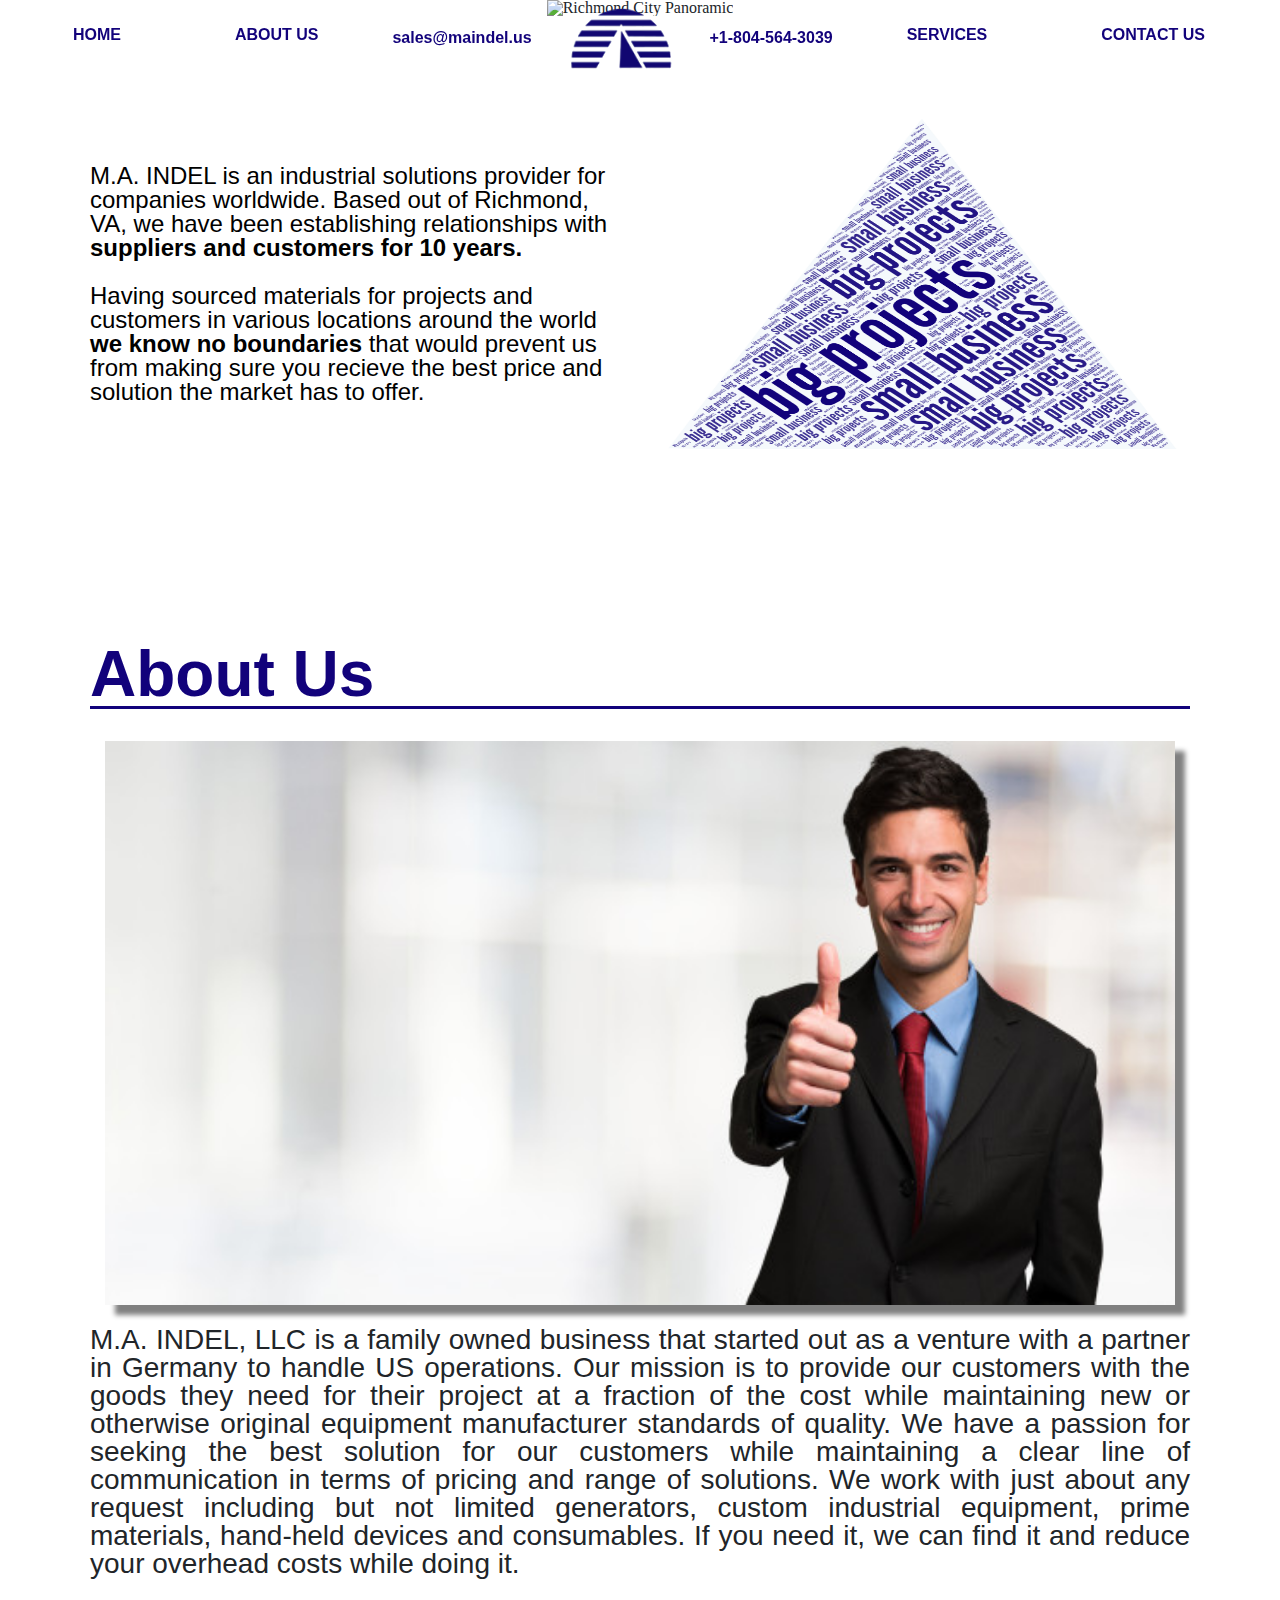
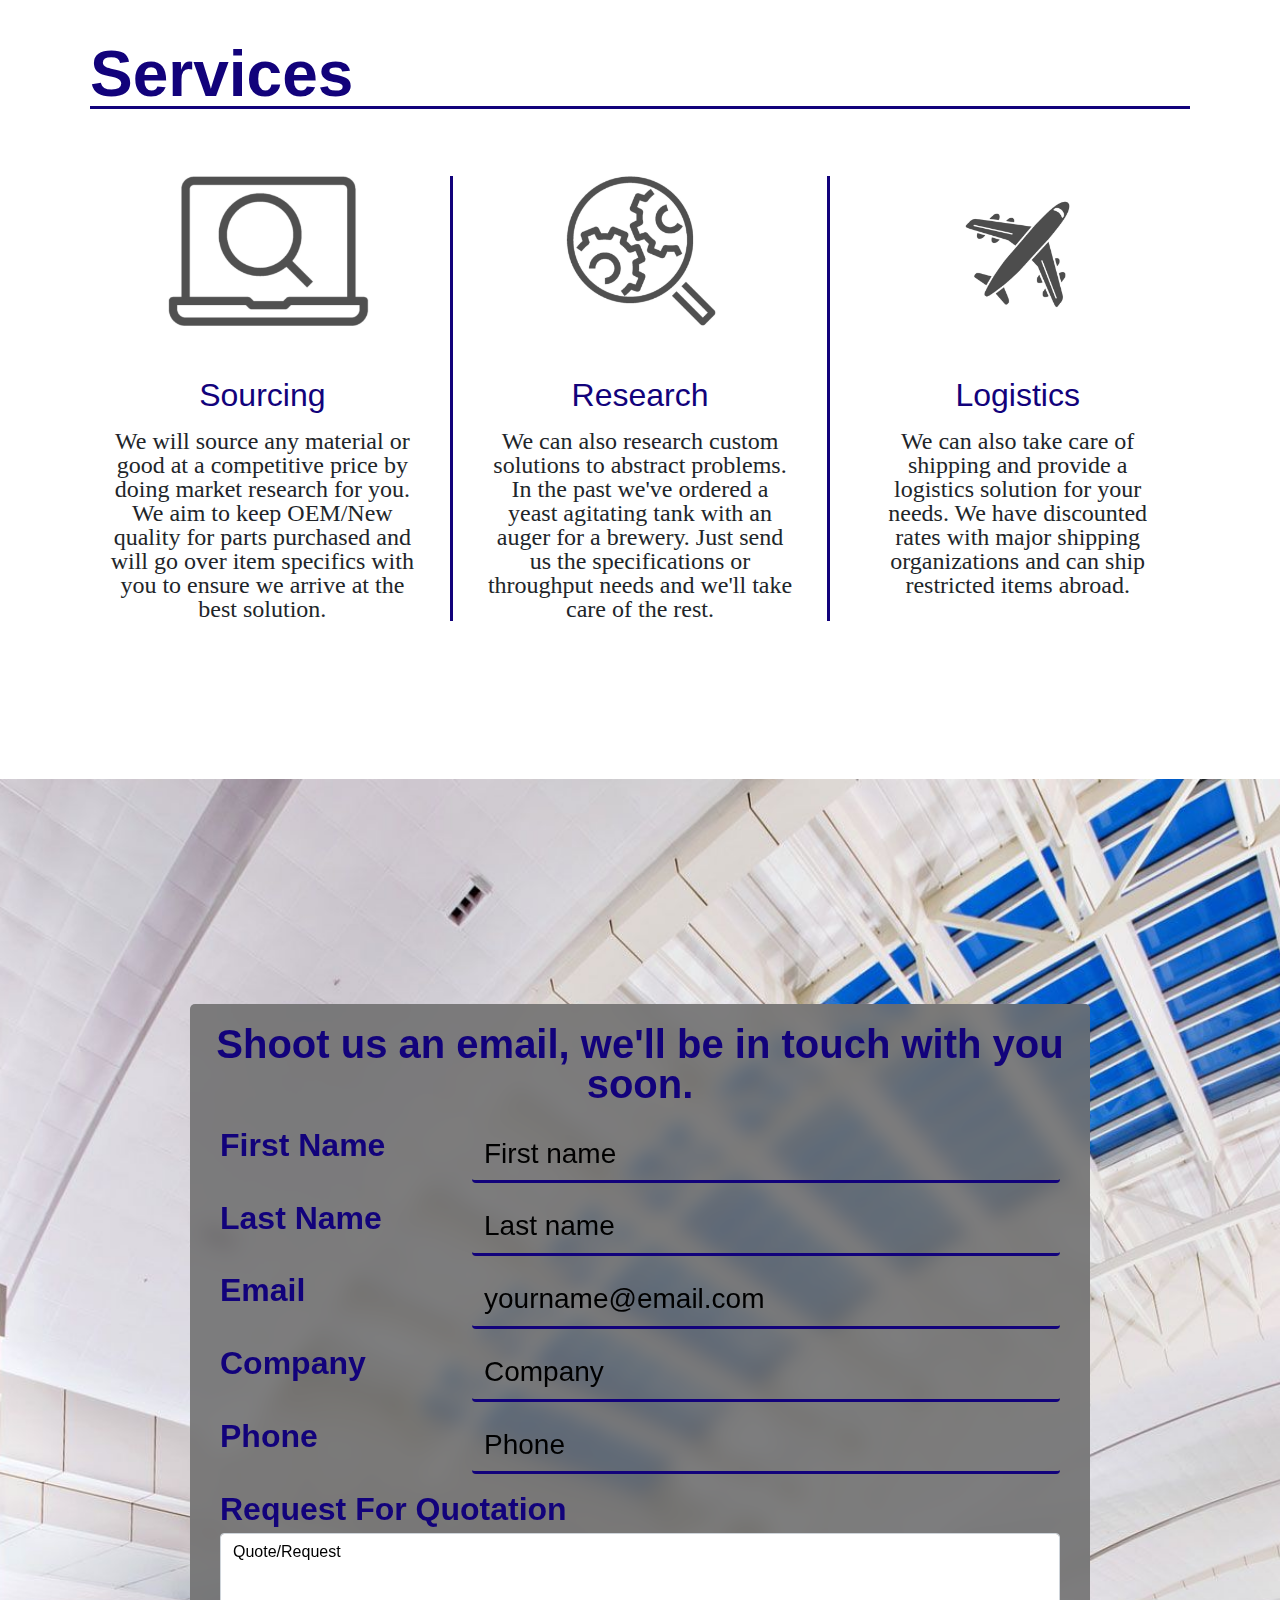
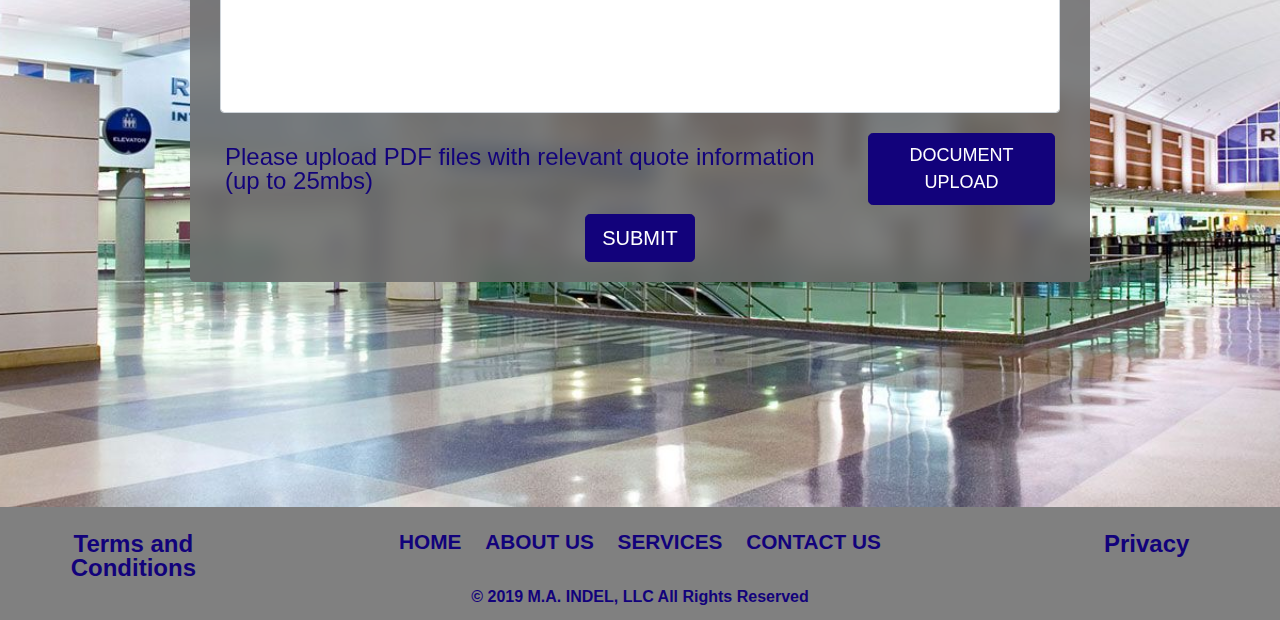
==== index.html @ 4d0e0117 "Add files via upload" ====
<!DOCTYPE html>
<html>

<head>
    <meta charset="utf-8">
    <title>MAINDEL, LLC - Sourcing and Logistics Consultants</title>
    <meta name="author" content="Rafael Boscan Castillo">
    <meta name="viewport" content="width=device-width, initial-scale=1">
    <link rel="stylesheet" href="https://stackpath.bootstrapcdn.com/bootstrap/4.3.1/css/bootstrap.min.css"
        integrity="sha384-ggOyR0iXCbMQv3Xipma34MD+dH/1fQ784/j6cY/iJTQUOhcWr7x9JvoRxT2MZw1T" crossorigin="anonymous">
    <link rel="apple-touch-icon" sizes="57x57" href="../css/img/favicon/apple-icon-57x57.png?">
    <link rel="apple-touch-icon" sizes="60x60" href="../css/img/favicon/apple-icon-60x60.png?">
    <link rel="apple-touch-icon" sizes="72x72" href="../css/img/favicon/apple-icon-72x72.png?">
    <link rel="apple-touch-icon" sizes="76x76" href="../css/img/favicon/apple-icon-76x76.png?">
    <link rel="apple-touch-icon" sizes="114x114" href="../css/img/favicon/apple-icon-114x114.png?">
    <link rel="apple-touch-icon" sizes="120x120" href="../css/img/favicon/apple-icon-120x120.png?">
    <link rel="apple-touch-icon" sizes="144x144" href="../css/img/favicon/apple-icon-144x144.png?">
    <link rel="apple-touch-icon" sizes="152x152" href="../css/img/favicon/apple-icon-152x152.png?">
    <link rel="apple-touch-icon" sizes="180x180" href="../css/img/favicon/apple-icon-180x180.png?">
    <link rel="icon" type="image/png" sizes="192x192" href="../css/img/favicon/android-icon-192x192.png?">
    <link rel="icon" type="image/png" sizes="32x32" href="../css/img/favicon/favicon-32x32.png?">
    <link rel="icon" type="image/png" sizes="96x96" href="../css/img/favicon/favicon-96x96.png?">
    <link rel="icon" type="image/png" sizes="16x16" href="../css/img/favicon/favicon-16x16.png?">
    <link rel="manifest" href="/manifest.json">
    <meta name="msapplication-TileColor" content="#ffffff">
    <meta name="msapplication-TileImage" content="/ms-icon-144x144.png">
    <meta name="theme-color" content="#ffffff">
    <link href="../css/reset.css" rel="stylesheet">
    <link href="../css/styles.css" rel="stylesheet">
</head>

<body onload="document.body.style.opacity='1'">
    <nav class="navbar navbar-expand-lg navbar-light fixed-top">
        <img src='../css/img/pyramid-transparent.png' alt="M.A. Indel Pyramid with Rising Sun"
            class="navbar-brand-collapsed mx-auto">
        <button class="navbar-toggler" type="button" data-toggle="collapse" data-target="#navbarNavDropdown"
            aria-controls="navbarNavDropdown" aria-expanded="false" aria-label="Toggle navigation">
            <span class="navbar-toggler-icon"></span>
        </button>
        <div class="collapse navbar-collapse" id="navbarNavDropdown">
            <ul class="navbar-nav">
                <li class="nav-item mx-auto" id="navbar-button">
                    <a class="nav-link" href="#">HOME</a>
                </li>
                <li class="nav-item mx-auto" id="navbar-button">
                    <a class="nav-link" href="#main-about">ABOUT US</a>
                </li>
                <span class="navbar-text mx-auto" id="logo-contact">
                    <h1>sales@maindel.us</h1>
                </span>
                <img src='../css/img/pyramid-transparent.png' class="navbar-brand mx-auto"
                    alt="M.A. Indel Pyramid with Rising Sun">
                <span class="navbar-text mx-auto" id="logo-contact">
                    <h1>+1-804-564-3039</h1>
                </span>
                <li class="nav-item mx-auto" id="navbar-button">
                    <a class="nav-link" href="#services-row">SERVICES</a>
                </li>
                <li class="nav-item mx-auto" id="navbar-button">
                    <a class="nav-link " href="#main-contactus">CONTACT US</a>
                </li>
                <hr id="collapsed-navbar-contact-hr">
                <span class="navbar-text mx-auto" id="logo-contact2">
                    <h1>sales@maindel.us +1-804-564-3039</h1>
                </span>
            </ul>
        </div>
    </nav>
    <div class="container-fluid" id="index-main">
        <img id="header" src="../css/img/richmond-header.jpg" alt="Richmond City Panoramic">
        <div class="image-box">
            <h1>M.A. INDEL</h1>
            <h2>Sourcing and Logistics Consultants</h2>
        </div>
    </div>
    <div class="container-fluid" id="company-wrapper">
        <div class="row">
            <div class="col-sm description">
                <p>M.A. INDEL is an industrial solutions provider for companies worldwide. Based out of
                    Richmond, VA, we have been establishing
                    relationships with
                    <strong>suppliers and customers for 10 years.</strong><br><br>
                    Having sourced materials for projects and customers in various locations around the world
                    <strong> we know no boundaries</strong>
                    that would prevent us from making sure you recieve the best price and solution the market
                    has to offer.
                </p>
            </div>
            <div class="col-sm" id="logocolumn">
                <img id="smallbig" src="../css/img/WordArt.png" alt="Small business big projects word pyramid">
            </div>
        </div>
    </div>
    <div class="container-fluid" id="main-about">
        <h1>About Us</h1>
        <div class="row">
            <div class="col-lg about">
                <div class="container" id="about-wrapper">
                    <img src="../css/img/stock.jpg" alt="Maria and Rafa Portrait">
                </div>
                <p>
                    M.A. INDEL, LLC is a family owned business that started out as a venture with a partner
                    in Germany to handle US operations. Our mission is to provide our
                    customers with the goods they need for their project at a fraction of the cost while
                    maintaining new or otherwise original equipment manufacturer standards of quality. We have a passion
                    for seeking the best solution for our customers while maintaining a clear line of communication
                    in terms of pricing and range of solutions. We work with just about any request including but not
                    limited generators, custom industrial equipment, prime materials, hand-held devices
                    and consumables.
                    If you need it, we can find it and reduce your overhead costs while doing it.
                </p>
            </div>
        </div>
    </div>
    <div class="container-fluid" id='services-row'>
        <h1>Services</h1>
        <div class="row">
            <div class="col-md">
                <img src="../css/img/sourcing2.jpg" alt="magnifying glass on laptop">
                <div class="container">
                    <h2>Sourcing</h2>
                    <p>
                        We will source any material or good at a competitive price
                        by doing market research for you. We aim to keep OEM/New quality for
                        parts purchased and will go over item specifics with you to ensure
                        we arrive at the best solution.
                    </p>
                </div>
            </div>
            <div class="col-md" id="services-border">
                <img src="../css/img/research.jpg" alt="magnifying glass on gears">
                <div class="container">
                    <h2>Research</h2>
                    <p>
                        We can also research custom solutions to abstract problems. In the
                        past we've ordered a yeast agitating tank with an auger for a brewery.
                        Just send us the specifications or throughput needs and we'll take care of the rest.
                    </p>
                </div>
            </div>
            <div class="col-md">
                <img src="../css/img/plane2.jpg" alt="Airplane">
                <div class="container">
                    <h2>Logistics</h2>
                    <p>
                        We can also take care of shipping and provide a logistics solution for your needs.
                        We have discounted rates with major shipping organizations and can ship restricted
                        items abroad.
                    </p>
                </div>
            </div>
        </div>
    </div>
    <div class="container-fluid" id="main-contactus">
        <div class="container" id="contact-us">
            <p>Shoot us an email, we'll be in touch with you soon.</p>
            <div class="container" id="contact-form">
                <form>
                    <div class="form-row">
                        <label>First Name </label>
                        <input type="text" class="form-control" placeholder="First name">
                    </div>
                    <div class="form-row">
                        <label>Last Name </label>
                        <input type="text" class="form-control" placeholder="Last name">
                    </div>
                    <div class="form-row">
                        <label>Email </label>
                        <input type="text" class="form-control" placeholder="yourname@email.com">
                    </div>
                    <div class="form-row">
                        <label>Company </label>
                        <input type="text" class="form-control" placeholder="Company">
                    </div>
                    <div class="form-row">
                        <label>Phone </label>
                        <input type="text" class="form-control" placeholder="Phone">
                    </div>
                    <div class="form-row">
                        <label>Request For Quotation</label>
                        <textarea type="text" class="form-control" id="message-box" rows="5" placeholder="Quote/Request"></textarea>
                    </div>
                </form>
                <div class="document-upload">
                    <label>Please upload PDF files with relevant quote information (up to 25mbs)</label>
                    <button type="button" class="btn btn-lg btn-primary">DOCUMENT UPLOAD</button>
                </div>
                <div class="center-button">
                    <button type="button" class="btn btn-lg btn-primary">SUBMIT</button>
                </div>
            </div>
        </div>
    </div>
    <div class="container-fluid" id="footer">
        <div class="row">
            <div class="col-sm" id="rights-reserved">
                <a href="../templates/tcs.html" class="underline"> Terms and Conditions </a>
            </div>
            <div class="col-7" id="rights-reserved-menu">
                <a href="../templates/index.html#" class="underline"> HOME </a>
                <a href="../templates/index.html#main-about" class="underline"> ABOUT US </a>
                <a href="../templates/index.html#services-row" class="underline"> SERVICES </a>
                <a href="../templates/index.html#main-contactus" class="underline"> CONTACT US </a>
            </div>
            <div class="col-sm" id="rights-reserved">
                <a href="../templates/privacy.html" class="underline"> Privacy </a>
            </div>
        </div>
        <div class="row">
            <div class="col-sm" id="rights-reserved-2">
                <p> © 2019 M.A. INDEL, LLC All Rights Reserved</p>
            </div>
        </div>
    </div>
    <div class="container-fluid" id="footer-reordered">
        <div class="row">
            <div class="col-sm" id="rights-reserved-menu">
                <a href="../templates/index.html#" class="underline"> HOME </a>
            </div>
            <div class="col-sm" id="rights-reserved-menu">
                <a href="../templates/index.html#main-about" class="underline"> ABOUT US </a>
            </div>
            <div class="col-sm" id="rights-reserved-menu" class="underline">
                <a href="../templates/index.html#services-row" class="underline"> SERVICES </a>
            </div>
            <div class="col-sm" id="rights-reserved-menu">
                <a href="../templates/index.html#main-contactus" class="underline"> CONTACT US </a>
            </div>
        </div>
        <div class="col-sm" id="rights-reserved">
            <a href="../templates/tcs.html" class="underline"> Terms and Conditions </a>
        </div>
        <div class="col-sm" id="rights-reserved">
            <a href="../templates/privacy.html" class="underline"> Privacy </a>
        </div>
        <div class="col-sm" id="rights-reserved">
            <p> © 2019 M.A. INDEL, LLC</p>
            <p> All Rights Reserved</p>
        </div>
    </div>
    <script src="https://code.jquery.com/jquery-3.3.1.slim.min.js"
        integrity="sha384-q8i/X+965DzO0rT7abK41JStQIAqVgRVzpbzo5smXKp4YfRvH+8abtTE1Pi6jizo" crossorigin="anonymous">
    </script>
    <script src="https://cdnjs.cloudflare.com/ajax/libs/popper.js/1.14.7/umd/popper.min.js"
        integrity="sha384-UO2eT0CpHqdSJQ6hJty5KVphtPhzWj9WO1clHTMGa3JDZwrnQq4sF86dIHNDz0W1" crossorigin="anonymous">
    </script>
    <script src="https://stackpath.bootstrapcdn.com/bootstrap/4.3.1/js/bootstrap.min.js"
        integrity="sha384-JjSmVgyd0p3pXB1rRibZUAYoIIy6OrQ6VrjIEaFf/nJGzIxFDsf4x0xIM+B07jRM" crossorigin="anonymous">
    </script>
    <script src="../js/header.js"></script>
    <script src="../js/scrollfade.js"></script>
</body>

</html>
---- css/styles.css ----
html {
    scroll-behavior: smooth;
}

body div.header {
    font-size: 100%;
    padding-top: 12.5px;
    top: 0;
    background-color: grey;
    width: 100%;
    text-align: center;
    font-family: 'Helvetica', 'Arial', sans-serif;
    color: rgba(18, 2, 123);
    font-weight: 900;
}

/* Navbar Formatting Start */


.navbar {
    background-color: rgba(255, 255, 255, 0);
    height: 95px;
    padding-bottom: 10px;
    padding-top: 20px;
    width: 100vw;
    transition: 0.5s;
}

.navbar.scrolled {
    background-color: rgb(255, 255, 255);
    padding-bottom: 10px;
    padding-top: 20px;
    height: 95px;
    width: 100vw;
    transition: 0.5s;
}

/* Logo */

.navbar-brand-collapsed {
    display: none;
}

/* Hamburger Icon  */

#navbarSupportedContent a.navlink.btn.btn-primary {
    background-color: rgb(0, 0, 0);
}

.navbar-light .navbar-toggler-icon {
    background-image: url("data:image/svg+xml;charset=utf8,%3Csvg viewBox='0 0 32 32' xmlns='http://www.w3.org/2000/svg'%3E%3Cpath stroke='rgba(18,2,123)' stroke-width='2' stroke-linecap='round' stroke-miterlimit='10' d='M4 8h24M4 16h24M4 24h24'/%3E%3C/svg%3E");
}

.navbar-light .navbar-toggler {
    background-color: rgba(255, 255, 255, 0);
    border-color: rgba(18, 2, 123);
}

/* Button Formatting */

ul.navbar-nav {
    width: 100vw;
    top: 0;
}

.navbar-light .navbar-nav .nav-link {
    color: rgba(18, 2, 123);
    background-color: rgba(255, 255, 255, 0);
    border-radius: 0;
    border-color: rgba(255, 255, 255, 0);
    padding: 15px 70px 15px 70px;
    margin-top: 15px;
    font-size: 1.25vw;
    font-family: 'Helvetica', 'Arial', sans-serif;
    box-shadow: none;
    font-weight: 600;
    cursor: pointer;
}

.navbar-light .navbar-nav .nav-link:hover {
    color: white;
    background-color: rgba(18, 2, 123);
    border-radius: 0;
    font-size: 1.25vw;
    padding: 15px 70px 15px 70px;
    margin-top: 1 5px;
    font-family: 'Helvetica', 'Arial', sans-serif;
    box-shadow: none;
    font-weight: 600;
    cursor: pointer;
    transition: 0.4s;
}

li.nav-item a.active {
    color: white;
    background-color: rgba(18, 2, 123);
    cursor: pointer;
    padding: 10px 5px 10px 5px;
}

span.navbar-text {
    display: flex;
    align-content: center;
    flex-wrap: wrap;
    font-size: 1.25vw;
}

span.navbar-text h1 {
    color: rgba(18, 2, 123);
    font-weight: 700;
    font-family: 'Helvetica', 'Arial', sans-serif;
}

#logo-contact2 {
    display: none;
}

/* Navbar Formatting End */

/* Index/Main Formatting Start */

#index-main {
    text-align: -webkit-center;
    margin: 0;
    padding: 0;
    position: relative;
}

img#header {
    width: 100%;
    height: 55vh;
    position: relative;
    transition: 0.5s;
}

.image-box {
    position: absolute;
    transition: 0.5s;
    bottom: 30px;
    left: 10vw;
}

.image-box h1 {
    font-size: 5em;
    color: white;
    font-weight: 1000;
    font-family: 'Helvetica', 'Arial', sans-serif;
    text-align: left;
    z-index: 1;
}

.image-box h2 {
    font-size: 3.5em;
    color: white;
    font-weight: 1000;
    font-family: 'Helvetica', 'Arial', sans-serif;
    z-index: 1;
}

.col-sm.description {
    color: black;
    font-size: 2.5em;
    font-family: 'Helvetica', 'Arial', sans-serif;
    display: flex;
    align-items: center;
    flex-wrap: wrap;
}

.col-sm.description strong {
    color: black;
    font-family: 'Helvetica', 'Arial', sans-serif;
    font-weight: 700;
}

#logocolumn {
    display: flex;
    align-items: center;
    flex-wrap: wrap;
}

#smallbig {
    width: 100%;
    height: 65%;
    margin-left: auto;
    margin-right: auto;
    display: block;
    min-height: 265px;
    width: inherit;
}

#company-wrapper {
    padding: 0 10vh 0 10vh;
}

/* Index/Main Formatting End */

/* About Us Formatting Start*/

#main-about {
    padding: 10vh 10vh 0 10vh;
}

#main-about h1 {
    text-align: left;
    font-size: 5em;
    color: rgba(18, 2, 123);
    font-family: 'Helvetica', 'Arial', sans-serif;
    border-bottom: 3px solid;
    border-color: rgba(18, 2, 123);
    font-weight: 700;
}

#main-about p {
    font-family: 'Helvetica', 'Arial', sans-serif;
    font-size: 2.25em;
    text-align: justify;
}

#main-about img {
    width: inherit;
    height: 50%;
    min-height: 100px;
    margin: 0 4% 2vh 0;
    box-shadow: 10px 10px 5px grey;
}

.about {
    margin: 2.5vw 0 5vw 0;
}

.about i {
    font-style: italic;
}

/* About Us Formatting End */

/* Services Formatting Start */

#services-row {
    padding: 19vh 10vh 35vh 10vh;
}

#services-row h1 {
    text-align: left;
    font-size: 5em;
    color: rgba(18, 2, 123);
    font-weight: 700;
    font-family: 'Helvetica', 'Arial', sans-serif;
    border-bottom: 3px solid;
    border-color: rgba(18, 2, 123);
}

#services-row h2 {
    text-align: center;
    font-size: 3.5rem;
    padding-top: 2vh;
    padding-bottom: 2vh;
    z-index: 1;
    font-family: 'Helvetica', 'Arial', sans-serif;
    color: rgba(18, 2, 123);
    font-weight: 500;
}
#services-row .row{
    padding-top: 7.5vh;
    padding-bottom: 7.5vh;
}
#services-row .container{
    padding: 35px 20px 0 20px;
}

#services-row p {
    text-align: center;
    font-size: 2em;
}

#services-border{
    border-right: solid 3px rgba(18, 2, 123);
    border-left: solid 3px rgba(18, 2, 123);

}

#services-row img {
    margin-top: 2vh;
    height: 250px;
    margin: auto;    
    display: block;
}

#shipping img {
    width: inherit;
    padding-left: 5vh;
}

/* Services Formatting End */

/* Contact Us Formatting Start */

#main-contactus {
    position: relative;
    background-image: url("../css/img/richmond-int3.jpg");
    background-repeat: no-repeat;
    background-position: center;
    background-size: cover;
    width: 100vw;
    padding: 25vh 0vh 25vh 0vh;
}

div#contact-us {
    position: relative;
    backdrop-filter: blur(10px);
    background-color: rgba(107, 107, 107, 0.85);
    padding: 20px 20px 20px 20px;
    font-family: 'Helvetica', 'Arial', sans-serif;
    display: block;
    max-width: 900px;
    border-radius: 5px;
}
div#contact-us p {
    color: rgba(18, 2, 123);
    font-size: 2.5em;
    font-weight: 700;
    font-family: 'Helvetica', 'Arial', sans-serif;
    text-align: center;
    padding-bottom: 15px;
}

form {
    display: block;
}

.form-row label {
    margin-top: 10px;
    font-size: 2em;
    color: rgba(18, 2, 123);
    font-weight: 600;
    font-family: 'Helvetica', 'Arial', sans-serif;
}

textarea.form-control {
    margin-top: 1%;
    resize: none;
    height: 180px;
    overflow: scroll;
    color: black;
}

textarea:focus.form-control {
    color: black;
    font-family: 'Helvetica', 'Arial', sans-serif;
}

input.form-control {
    width: 70%;
    margin-bottom: 1%;
    margin-top: 1%;
    margin-left: auto;
    font-family: 'Helvetica', 'Arial', sans-serif;
    color: black;
    font-size: 1.75em;
    transition: 0.5s;
}

input:focus.form-control {
    color: black;
    font-family: 'Helvetica', 'Arial', sans-serif;
}

.form-control::placeholder {
    /* Chrome, Firefox, Opera, Safari 10.1+ */
    color: black;
    opacity: 1;
    /* Firefox */
}

.form-control:-ms-input-placeholder {
    /* Internet Explorer 10-11 */
    color: black;
}

.form-control::-ms-input-placeholder {
    /* Microsoft Edge */
    color: black;
}

.document-upload {
    display: flex;
    align-items: center;
    justify-content: center;
    padding-top: 20px;
}

.document-upload button {
    font-size: 1.125em;
}

.document-upload button:hover {
    font-size: 1.125em;
    background-color: rgba(18, 2, 123);
}

.document-upload label {
    padding-right: 20px;
    color: rgba(18, 2, 123);
    font-size: 1.5em;
}

input[type="text"] {
    border: 0;
    border-bottom: 3px solid rgba(18, 2, 123);
    outline: 0;
    background: transparent;
}

input[type="text"]:after {
    border: 0;
    border-bottom: 3px solid rgba(18, 2, 123);
    outline: 0;
    background: transparent;
}

#form-row input {
    border: 0;
    outline: 0;
    background: transparent;
    border-bottom: 1px solid black;
}

.btn-primary {
    background-color: rgba(18, 2, 123);
    border-color: rgba(18, 2, 123);
}

.center-button {
    font-family: 'Helvetica', 'Arial', sans-serif;
    margin-top: 1vh;
    display: flex;
    align-items: center;
    justify-content: center;
}

.center-button button:hover {
    background-color: rgba(18, 2, 123);
}

/* Contact Us Formatting End */

/* Footer */

#footer {
    width: 100%;
    font-size: 3em;
    background-color: grey;
    text-align: center;
    padding-top: 15px;
    padding-bottom: 15px;
    color: rgba(18, 2, 123);
    font-weight: 600;
    font-family: 'Helvetica', 'Arial', sans-serif;
    display: block;
}

#rights-reserved {
    padding-top: 10px;
    font-size: 0.75em;
}

#rights-reserved a {
    color: rgba(18, 2, 123);
}

#rights-reserved a:hover {
    text-decoration: none;
}

#rights-reserved-menu {
    padding-top: 10px;
    font-size: 0.65em;
}

#rights-reserved-menu a {
    color: rgba(18, 2, 123);
    padding: 1vh 1vh 0 1vh;
}

#rights-reserved-2 {
    padding-top: 10px;
    font-size: 0.5em;
}

#rights-reserved-2 {
    color: rgba(18, 2, 123);
    padding: 1vh 1vh 0 1vh;
}

.underline {
    display: inline;
    position: relative;
    overflow: hidden;
}

.underline:after {
    content: "";
    position: absolute;
    z-index: 2;
    left: 0;
    right: 100%;
    bottom: -5px;
    background: rgba(18, 2, 123);
    height: 4px;
    transition-property: left right;
    transition-duration: 0.5s;
    transition-timing-function: ease-out;
}

.underline:hover:after,
.underline:focus:after,
.underline:active:after {
    right: 0;
}

#footer-reordered {
    display: none;
    width: 100%;
    font-size: 3em;
    background-color: grey;
    text-align: center;
    padding-top: 15px;
    padding-bottom: 15px;
    color: rgba(18, 2, 123);
    font-weight: 600;
    font-family: 'Helvetica', 'Arial', sans-serif;
}

/* Privacy Policy */

#privacy-policy {
    padding-top: 13vh;
    padding-bottom: 10vh;
}

#privacy-policy h1 {
    font-size: 3em;
    color: rgba(18, 2, 123);
    font-family: 'Helvetica', 'Arial', sans-serif;
}

#privacy-policy hr {
    border: 1px solid;
    color: rgba(18, 2, 123);
}

/* Privacy Policy End */

/* T&C Start */

#terms {
    padding-top: 13vh;
    padding-bottom: 10vh;
}

#terms h1 {
    font-size: 3em;
    color: rgba(18, 2, 123);
    font-family: 'Helvetica', 'Arial', sans-serif;
}

#terms hr {
    border: 1px solid;
    color: rgba(18, 2, 123);
}

/* T&C End */

@media (max-width:1700px) {

    /* main formatting */
    .image-box h1 {
        font-size: 3em;
        transition: 0.5s;
    }

    .image-box h2 {
        font-size: 2.75em;
        transition: 0.5s;
    }

    .col-sm.description {
        font-size: 2em;
        transition: 0.5s;
    }
    /* main formatting end */
    /* about us formatting start */
    #main-about h1{
        font-size: 4em;
    }
    #main-about p {
        font-size: 1.75em
    }
    /* about us formatting end */
    /* services formatting */
    #services-row {
        padding: 19vh 10vh 28.5vh 10vh;
    }

    #services-row h1{
        font-size: 4em
    }
    #services-row .container h2 {
        font-size: 1.75em;
    }

    #services-row p {
        font-size: 1.75em;
    }

    /* services formatting end */
}

@media screen and (max-width: 1500px) {
    #services-row img {
        height: 150px;
    }

    #footer {
        font-size: 2em;
        text-align: center;
        padding-top: 15px;
        padding-bottom: 15px;
    }
}

@media screen and (max-width:1400px) {

    /* navbar formatting */
    .navbar-brand-collapsed {
        display: none;
    }

    .navbar {
        height: 75px;
        padding-bottom: 10px;
        padding-top: 10px;
        width: 100vw;
        transition: 0;
    }

    .navbar.scrolled {
        height: 75px;
        padding-bottom: 10px;
        padding-top: 10px;
        width: 100vw;
        transition: 0;
    }

    .navbar .navbar-toggler {
        padding: 0;
        font-size: 1rem;
        position: absolute;
    }

    .navbar-light .navbar-nav .nav-link {
        font-size: 1.25vw;
        padding: 15px 40px 15px 40px;
    }

    .navbar-light .navbar-nav .nav-link:hover {
        font-size: 1.25vw;
        padding: 15px 40px 15px 40px;
    }

    li.nav-item a.active {
        color: white;
        background-color: rgba(18, 2, 123);
        cursor: pointer;
        padding: 10px 5px 10px 5px;
    }

    /* navbar formatting end */
    /* main formatting */
    img#header {
        height: 36.5vh;
        width: 100vw;
        position: relative;
        transition: 0.5s;
    }

    .image-box h1 {
        font-size: 3em;
        transition: 0.5s;
    }

    .image-box h2 {
        font-size: 2.75em;
        transition: 0.5s;
    }

    .col-sm.description {
        font-size: 1.50em;
        transition: 0.5s;
    }

    /* main formatting end */
    /* about us formatting start */
    #main-about {
        padding: 10vh 10vh 0 10vh;
    }

    /* about us formatting end */
    /* services formatting */
    #services-row {
        padding: 0 10vh 10vh 10vh;
    }

    #services-row .container h2 {
        font-size: 2em;
    }

    #services-row p {
        font-size: 1.5em;
    }

    /* services formatting end */
}

@media screen and (max-width:1025px) {

    /* navbar formatting */

    .navbar-light .navbar-toggler {
        margin-left: 30px;
    }

    /* navbar formatting end */
    /* main formatting */
    .image-box h1 {
        font-size: 2.5em;
        transition: 0.5s;
    }

    .image-box h2 {
        font-size: 2em;
        transition: 0.5s;
    }

    .col-sm.description {
        font-size: 1.5em;
        transition: 0.5s;
    }

    .col-sm.description {
        font-size: 1.5em;
        transition: 0.5s;
    }

    #company-wrapper {
        padding: 5vh 5vh 0 5vh;
    }

    /* main formatting end */
    /* about us formatting start */
    .about {
        padding: 0 2.5vh 0 2.5vh;
    }

    #main-about {
        padding: 10vh 5vh 0 5vh;
    }

    #main-about {
        padding: 10vh 5vh 0 5vh;
    }

    #main-about h1 {
        font-size: 3em;
    }

    #main-about p {
        font-size: 1.5em;
    }

    /* about us formatting end */
    /* services formatting */
    #services-row h1 {
        font-size: 3em;
    }

    #services-row p {
        font-size: 1.5em;
    }

    #services-row {
        padding: 0 5vh 0 5vh;
    }

    #services-row img {
        height: 110px;
    }

    /* services formatting end */
    /* Contact Us Formatting Start */
    div#contact-us {
        max-width: 600px;
    }

    div#contact-us p {
        font-size: 1.5em;
    }

    .form-row label {
        font-size: 1.5em;
    }

    input.form-control {
        font-size: 1.25em;
    }

    .document-upload label {
        font-size: 1.25em;
    }

    textarea.form-control {
        height: 150px;
    }

    /* Contact Us Formatting End */
    /* Footer */
    #footer {
        font-size: 1.75em;
        text-align: center;
        padding-top: 15px;
        padding-bottom: 15px;
    }
}
@media screen and (max-width:991px) {
    .navbar{
        padding-top: 30px;
    }
    .navbar.scrolled{
        padding-top: 30px;
    }
    div ul.navbar-nav{
        margin-top: 55px;
    }
    div ul.navbar-nav img {
        display: none;
    }
    .navbar-brand-collapsed {
        display: block;
        position: absolute;
        left: 44.5%;
        height: 45px;
    }
    /* navbar formatting */
    .navbar-light .navbar-nav .nav-link {
        font-size: 1.25em;
    }

    .navbar-light .navbar-nav .nav-link:hover {
        font-size: 1.25em;
    }

    .navbar-nav {
        background: white;
    }

    #logo-contact2 {
        font-size: 1.25em;
        display: block;
        word-spacing: 10px;
        padding-bottom: 2vh;
    }

    #logo-contact {
        display: none;
    }

    hr#collapsed-navbar-contact-hr {
        margin-top: 0.5em;
        margin-bottom: 0.5em;
        border-top: 2px ridge;
        width: 85vw;
        border-color: rgba(18, 2, 123);
    }

    /* navbar formatting end */
    /* main formatting */
    .col-sm.description {
        font-size: 1.25em;
        transition: 0.5s;
    }

    /* main formatting end */
    /* about us formatting start */
    #main-about {
        padding: 10vh 5vh 0 5vh;
    }

    #main-about h1 {
        font-size: 2em
    }

    #main-about p {
        font-size: 1.25em;
    }

    /* about us formatting end */
    /* services formatting start */
    #services-row {
        padding: 0 5vh 0 5vh;
    }

    #services-row h1 {
        font-size: 2em;
    }

    #services-row p {
        font-size: 1.25em;
    }
    
    /* services formatting end */
}

@media screen and (max-width: 800px) {

    /* about us formatting */
    #main-about p {
        text-align: justify;
    }

    /* about us formatting end */
    /* services formatting */
    #services-row h2{
        font-size: 1.5em;
    }

    #services-row p {
        text-align: justify;
        font-size: 1em;
    }

    /* services formatting end */
}

@media screen and (max-width: 769px) {
    .image-box h1 {
        font-size: 2em;
        transition: 0.5s;
    }

    .image-box h2 {
        font-size: 1.5em;
        transition: 0.5s;
    }

    .footer {
        height: 60px;
    }
}

@media (max-width: 767px) {
    div#contact-us {
        width: 100vw;
    }

    input.form-control {
        width: 100%;
        transition: 0.5s;
    }

    .navbar-fixed-top {
        position: relative;
        top: auto;
    }

    #services-border{
        border: none;
    }
}

@media screen and (max-width: 600px) {

    /* index formatting */
    img#header {
        height: 44vh;
        transition: 0.5s;
    }

    #smallbig {
        display: block;
    }

    #main-about {
        padding: 10vh 0 0 0;
    }

    #company-wrapper {
        padding: 5vh 2.5vh 0 2.5vh;
    }

    #main-about img {
        height: 185px;
    }

    #main-about p {
        font-size: 1em;
    }

    /* index formatting end */
    /* services formatting */
    #services-row {
        padding: 0 0 0 0;
    }

    #services-row .container h2 {
        top: 12.5%;
        transition: 0.5s;
        padding-top: 0;
        border-radius: 5px;
    }

    #services-row p {
        font-size: 0.85em;
    }

    #services-row img {
        height: 75px;
    }
    /* services formatting end */
    /* Contact Us Formatting Start */
    div#contact-us {
        max-width: 500px;
        padding: 10px 10px 10px 10px;
    }

    div#contact-us p {
        font-size: 1.25em;
    }

    .form-row label {
        font-size: 1em;
    }

    textarea.form-control {
        height: 100px;
    }

    input.form-control {
        font-size: 1em;
    }

    .document-upload label {
        font-size: 1em;
    }


    /* Contact Us Formatting End */
    /* Footer */
    #footer {
        font-size: 1.5em;
        text-align: center;
        padding-top: 15px;
        padding-bottom: 15px;
    }

    #rights-reserved-menu {
        padding-top: 10px;
        font-size: 0.65em;
    }
    
}

@media screen and (max-width: 575px) {
    #footer {
        display: none;
    }

    #footer-reordered {
        font-size: 1.75em;
        text-align: center;
        padding-top: 15px;
        padding-bottom: 15px;
        display: block;
    }

    #services-border{
        border: none;
    }
}

@media screen and (max-width: 519px) {
    .image-box h1 {
        font-size: 1.5em;
        transition: 0.5s;
    }

    .image-box h2 {
        font-size: 1em;
        transition: 0.5s;
    }
}

@media screen and (max-width: 400px) {
    #logo-contact2 {
        font-size: 0.95em;
    }
}

/* Safari 11+ */
@media not all and (min-resolution:.001dpcm) {
    @supports (-webkit-appearance:none) and (stroke-color:transparent) {
        ul.navbar-nav {
            position: fixed;
        }
    }
}

/* Safari 10.1 */
@media not all and (min-resolution:.001dpcm) {
    @supports (-webkit-appearance:none) and (not (stroke-color:transparent)) {
        ul.navbar-nav {
            position: fixed;
        }
    }
}

/* Safari 6.1-10.0 (not 10.1) */
@media screen and (min-color-index:0) and(-webkit-min-device-pixel-ratio:0) {
    @media {
        ul.navbar-nav {
            position: fixed;
        }
    }
}
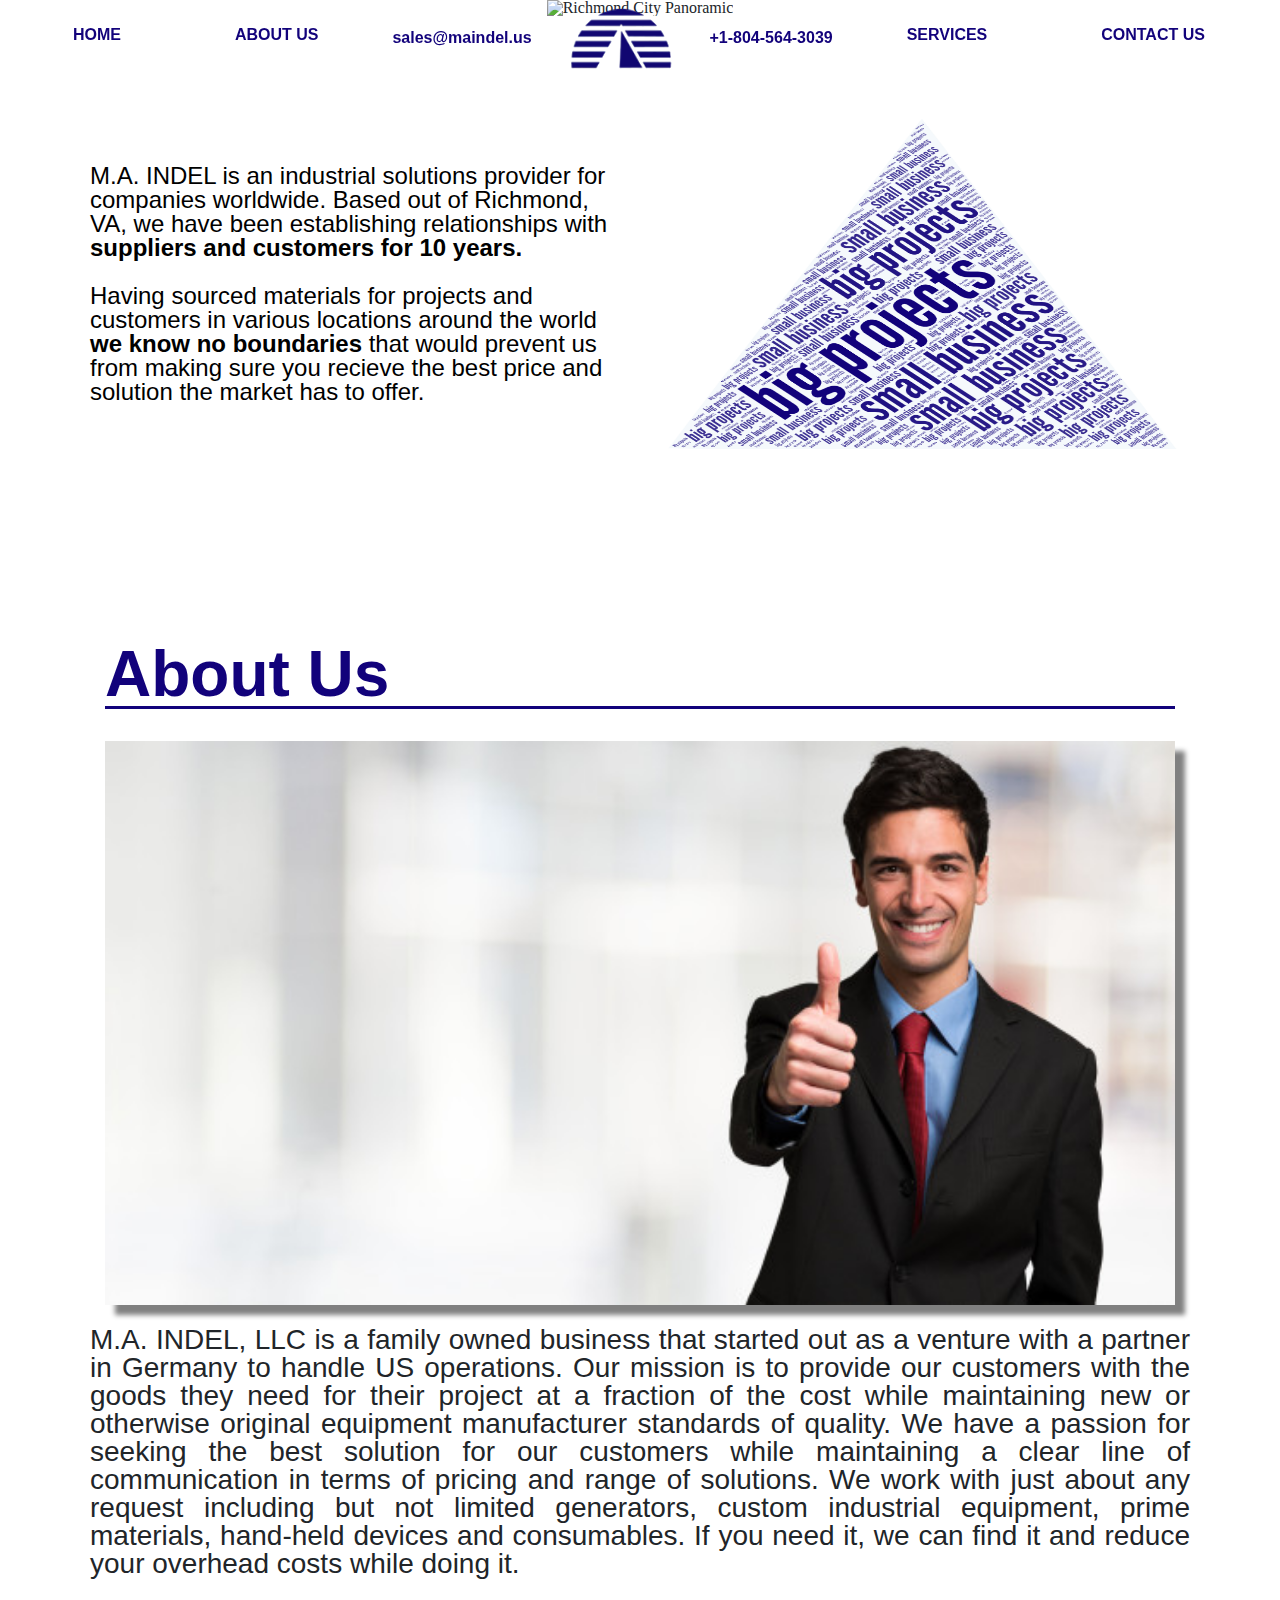
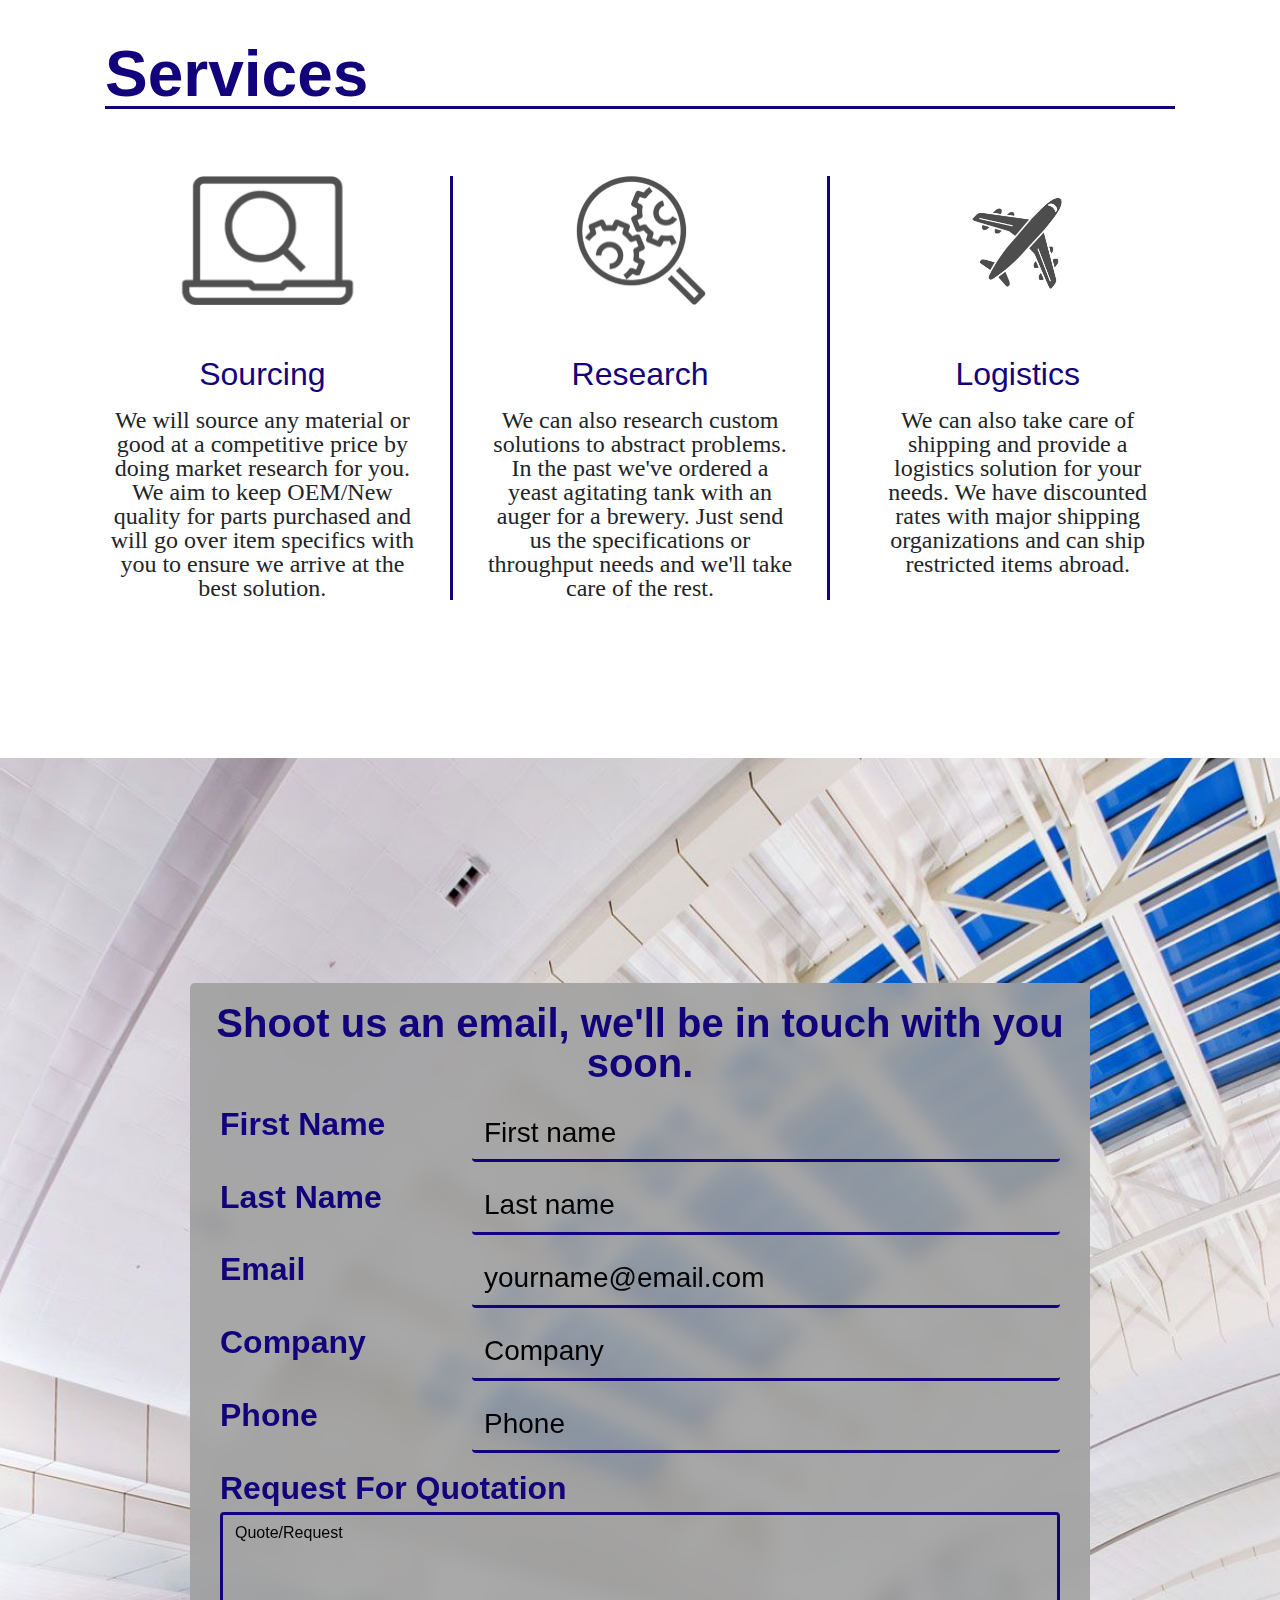
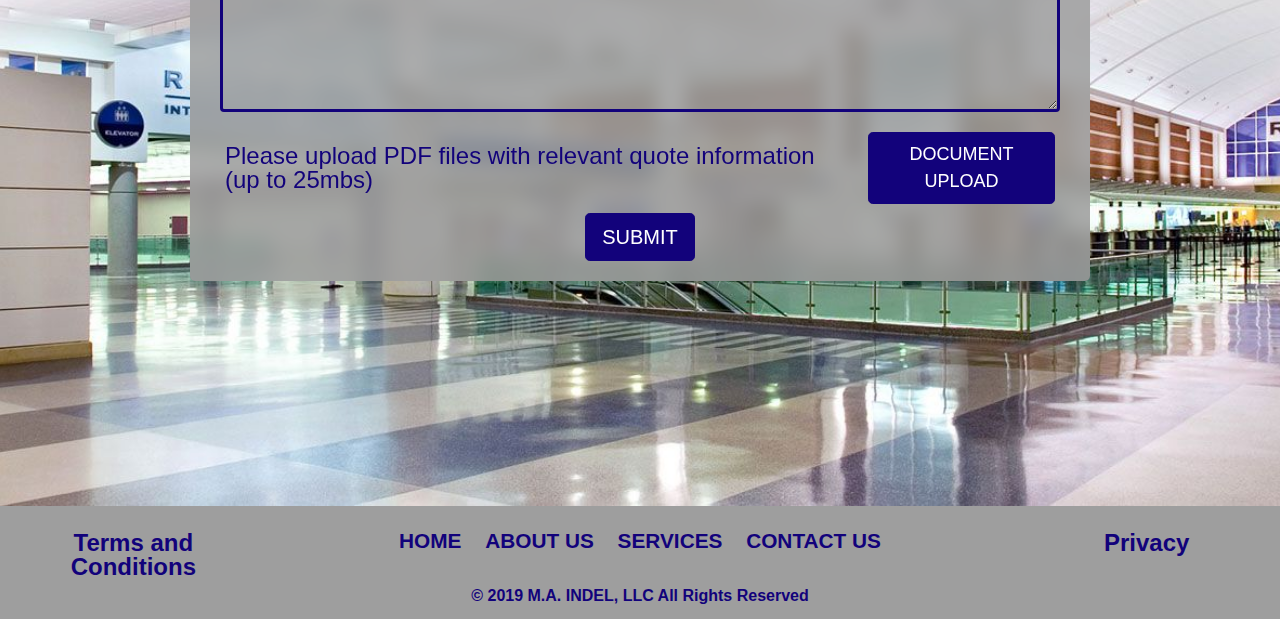
==== commit 18b1c29d: "Add files via upload" ====
--- a/index.html
+++ b/index.html
@@ -29,7 +29,7 @@
     <link href="../css/styles.css" rel="stylesheet">
 </head>
 
-<body onload="document.body.style.opacity='1'">
+<body>
     <nav class="navbar navbar-expand-lg navbar-light fixed-top">
         <img src='../css/img/pyramid-transparent.png' alt="M.A. Indel Pyramid with Rising Sun"
             class="navbar-brand-collapsed mx-auto">
@@ -92,7 +92,9 @@
         </div>
     </div>
     <div class="container-fluid" id="main-about">
-        <h1>About Us</h1>
+        <div class="container-fluid" id="section-title">
+            <h1>About Us</h1>
+        </div>
         <div class="row">
             <div class="col-lg about">
                 <div class="container" id="about-wrapper">
@@ -113,7 +115,9 @@
         </div>
     </div>
     <div class="container-fluid" id='services-row'>
-        <h1>Services</h1>
+        <div class="container-fluid" id="section-title">
+            <h1>Services</h1>
+        </div>
         <div class="row">
             <div class="col-md">
                 <img src="../css/img/sourcing2.jpg" alt="magnifying glass on laptop">
@@ -178,7 +182,8 @@
                     </div>
                     <div class="form-row">
                         <label>Request For Quotation</label>
-                        <textarea type="text" class="form-control" id="message-box" rows="5" placeholder="Quote/Request"></textarea>
+                        <textarea type="text" class="form-control" id="message-box" rows="5"
+                            placeholder="Quote/Request"></textarea>
                     </div>
                 </form>
                 <div class="document-upload">
--- a/css/styles.css
+++ b/css/styles.css
@@ -27,7 +27,7 @@
 }
 
 .navbar.scrolled {
-    background-color: rgb(255, 255, 255);
+    background-color: rgb(158, 158, 158);
     padding-bottom: 10px;
     padding-top: 20px;
     height: 95px;
@@ -128,7 +128,7 @@
 
 img#header {
     width: 100%;
-    height: 55vh;
+    height: 100vh;
     position: relative;
     transition: 0.5s;
 }
@@ -136,7 +136,7 @@
 .image-box {
     position: absolute;
     transition: 0.5s;
-    bottom: 30px;
+    bottom: 10vh;
     left: 10vw;
 }
 
@@ -260,11 +260,13 @@
     color: rgba(18, 2, 123);
     font-weight: 500;
 }
-#services-row .row{
+
+#services-row .row {
     padding-top: 7.5vh;
     padding-bottom: 7.5vh;
 }
-#services-row .container{
+
+#services-row .container {
     padding: 35px 20px 0 20px;
 }
 
@@ -273,7 +275,7 @@
     font-size: 2em;
 }
 
-#services-border{
+#services-border {
     border-right: solid 3px rgba(18, 2, 123);
     border-left: solid 3px rgba(18, 2, 123);
 
@@ -282,7 +284,7 @@
 #services-row img {
     margin-top: 2vh;
     height: 250px;
-    margin: auto;    
+    margin: auto;
     display: block;
 }
 
@@ -301,20 +303,22 @@
     background-repeat: no-repeat;
     background-position: center;
     background-size: cover;
-    width: 100vw;
+    width: 100%;
     padding: 25vh 0vh 25vh 0vh;
 }
 
 div#contact-us {
     position: relative;
     backdrop-filter: blur(10px);
-    background-color: rgba(107, 107, 107, 0.85);
+    background-color: rgba(158, 158, 158, 0.85);
+    ;
     padding: 20px 20px 20px 20px;
     font-family: 'Helvetica', 'Arial', sans-serif;
     display: block;
     max-width: 900px;
     border-radius: 5px;
 }
+
 div#contact-us p {
     color: rgba(18, 2, 123);
     font-size: 2.5em;
@@ -338,10 +342,13 @@
 
 textarea.form-control {
     margin-top: 1%;
-    resize: none;
-    height: 180px;
-    overflow: scroll;
+    height: 200px;
+    overflow: auto;
     color: black;
+    border: 0;
+    border: 3px solid rgba(18, 2, 123);
+    outline: 0;
+    background: transparent;
 }
 
 textarea:focus.form-control {
@@ -449,7 +456,7 @@
 #footer {
     width: 100%;
     font-size: 3em;
-    background-color: grey;
+    background-color: rgba(126, 126, 126, 0.75);
     text-align: center;
     padding-top: 15px;
     padding-bottom: 15px;
@@ -475,11 +482,13 @@
 #rights-reserved-menu {
     padding-top: 10px;
     font-size: 0.65em;
+    text-decoration: none;
 }
 
 #rights-reserved-menu a {
     color: rgba(18, 2, 123);
     padding: 1vh 1vh 0 1vh;
+    text-decoration: none;
 }
 
 #rights-reserved-2 {
@@ -506,7 +515,7 @@
     right: 100%;
     bottom: -5px;
     background: rgba(18, 2, 123);
-    height: 4px;
+    height: 3px;
     transition-property: left right;
     transition-duration: 0.5s;
     transition-timing-function: ease-out;
@@ -522,7 +531,7 @@
     display: none;
     width: 100%;
     font-size: 3em;
-    background-color: grey;
+    background-color: rgba(126, 126, 126, 0.75);
     text-align: center;
     padding-top: 15px;
     padding-bottom: 15px;
@@ -532,6 +541,9 @@
 }
 
 /* Privacy Policy */
+.navbar.navbar-expand-lg.navbar-light.fixed-top.privacy-policy {
+    background-color: rgb(158, 158, 158);
+}
 
 #privacy-policy {
     padding-top: 13vh;
@@ -549,6 +561,40 @@
     color: rgba(18, 2, 123);
 }
 
+#top-p {
+    padding-top: 30px;
+}
+
+#privacy-policy h2 {
+    font-size: 1.75em;
+    padding: 30px 0 30px 0;
+    font-weight: 575;
+}
+
+#privacy-policy p {
+    font-size: 1.25em;
+}
+
+#privacy-policy strong {
+    font-weight: 550;
+}
+
+#sub-p {
+    padding-top: 15px;
+}
+
+#bottom-p {
+    padding-bottom: 60px;
+}
+
+#privacy-policy i {
+    font-style: italic;
+}
+
+.privacy-footer {
+    bottom: 0;
+}
+
 /* Privacy Policy End */
 
 /* T&C Start */
@@ -588,23 +634,27 @@
         font-size: 2em;
         transition: 0.5s;
     }
+
     /* main formatting end */
     /* about us formatting start */
-    #main-about h1{
+    #main-about h1 {
         font-size: 4em;
     }
+
     #main-about p {
         font-size: 1.75em
     }
+
     /* about us formatting end */
     /* services formatting */
     #services-row {
         padding: 19vh 10vh 28.5vh 10vh;
     }
 
-    #services-row h1{
+    #services-row h1 {
         font-size: 4em
     }
+
     #services-row .container h2 {
         font-size: 1.75em;
     }
@@ -613,12 +663,16 @@
         font-size: 1.75em;
     }
 
+    #services-row img {
+        height: 230px;
+    }
+
     /* services formatting end */
 }
 
 @media screen and (max-width: 1500px) {
     #services-row img {
-        height: 150px;
+        height: 129px;
     }
 
     #footer {
@@ -677,6 +731,12 @@
 
     /* navbar formatting end */
     /* main formatting */
+
+    .image-box {
+        bottom: 5vh;
+        left: 10vw;
+    }
+
     img#header {
         height: 36.5vh;
         width: 100vw;
@@ -793,7 +853,7 @@
     }
 
     #services-row img {
-        height: 110px;
+        height: 105px;
     }
 
     /* services formatting end */
@@ -831,25 +891,35 @@
         padding-bottom: 15px;
     }
 }
+
 @media screen and (max-width:991px) {
-    .navbar{
+    .navbar {
         padding-top: 30px;
     }
-    .navbar.scrolled{
+
+    .navbar.scrolled {
         padding-top: 30px;
     }
-    div ul.navbar-nav{
+
+    div ul.navbar-nav {
         margin-top: 55px;
     }
+
+    div ul.navbar-nav.privacy-policy {
+        margin-top: 45px;
+    }
+
     div ul.navbar-nav img {
         display: none;
     }
+
     .navbar-brand-collapsed {
         display: block;
         position: absolute;
         left: 44.5%;
         height: 45px;
     }
+
     /* navbar formatting */
     .navbar-light .navbar-nav .nav-link {
         font-size: 1.25em;
@@ -896,7 +966,8 @@
     }
 
     #main-about h1 {
-        font-size: 2em
+        font-size: 2em;
+        padding-left: 10px;
     }
 
     #main-about p {
@@ -911,13 +982,31 @@
 
     #services-row h1 {
         font-size: 2em;
+        padding-left: 10px;
     }
 
     #services-row p {
         font-size: 1.25em;
     }
-    
+
     /* services formatting end */
+
+    /* contact-us formatting */
+    .document-upload button {
+        font-size: 0.75em;
+        padding: 2px;
+    }
+
+    .center-button .btn-lg {
+        font-size: 1em;
+    }
+
+    /* contact-us end */
+
+    /* privacy-policy */
+    #privacy-policy {
+        padding-top: 20vh;
+    }
 }
 
 @media screen and (max-width: 800px) {
@@ -929,7 +1018,7 @@
 
     /* about us formatting end */
     /* services formatting */
-    #services-row h2{
+    #services-row h2 {
         font-size: 1.5em;
     }
 
@@ -958,8 +1047,9 @@
 }
 
 @media (max-width: 767px) {
+
     div#contact-us {
-        width: 100vw;
+        width: 100%;
     }
 
     input.form-control {
@@ -972,9 +1062,23 @@
         top: auto;
     }
 
-    #services-border{
+    .about {
+        margin: 7.5vw 0 7.5vw 0;
+        padding: 0 2.5vh 0 4.5vh;
+    }
+
+    .about p {
+        padding-top: 10px;
+    }
+
+    #services-border {
         border: none;
     }
+
+    #services-row .container {
+        padding: 35px 20px 20px 20px;
+    }
+
 }
 
 @media screen and (max-width: 600px) {
@@ -998,7 +1102,7 @@
     }
 
     #main-about img {
-        height: 185px;
+        height: auto;
     }
 
     #main-about p {
@@ -1025,6 +1129,7 @@
     #services-row img {
         height: 75px;
     }
+
     /* services formatting end */
     /* Contact Us Formatting Start */
     div#contact-us {
@@ -1049,7 +1154,7 @@
     }
 
     .document-upload label {
-        font-size: 1em;
+        font-size: 0.75em;
     }
 
 
@@ -1066,7 +1171,7 @@
         padding-top: 10px;
         font-size: 0.65em;
     }
-    
+
 }
 
 @media screen and (max-width: 575px) {
@@ -1082,7 +1187,7 @@
         display: block;
     }
 
-    #services-border{
+    #services-border {
         border: none;
     }
 }
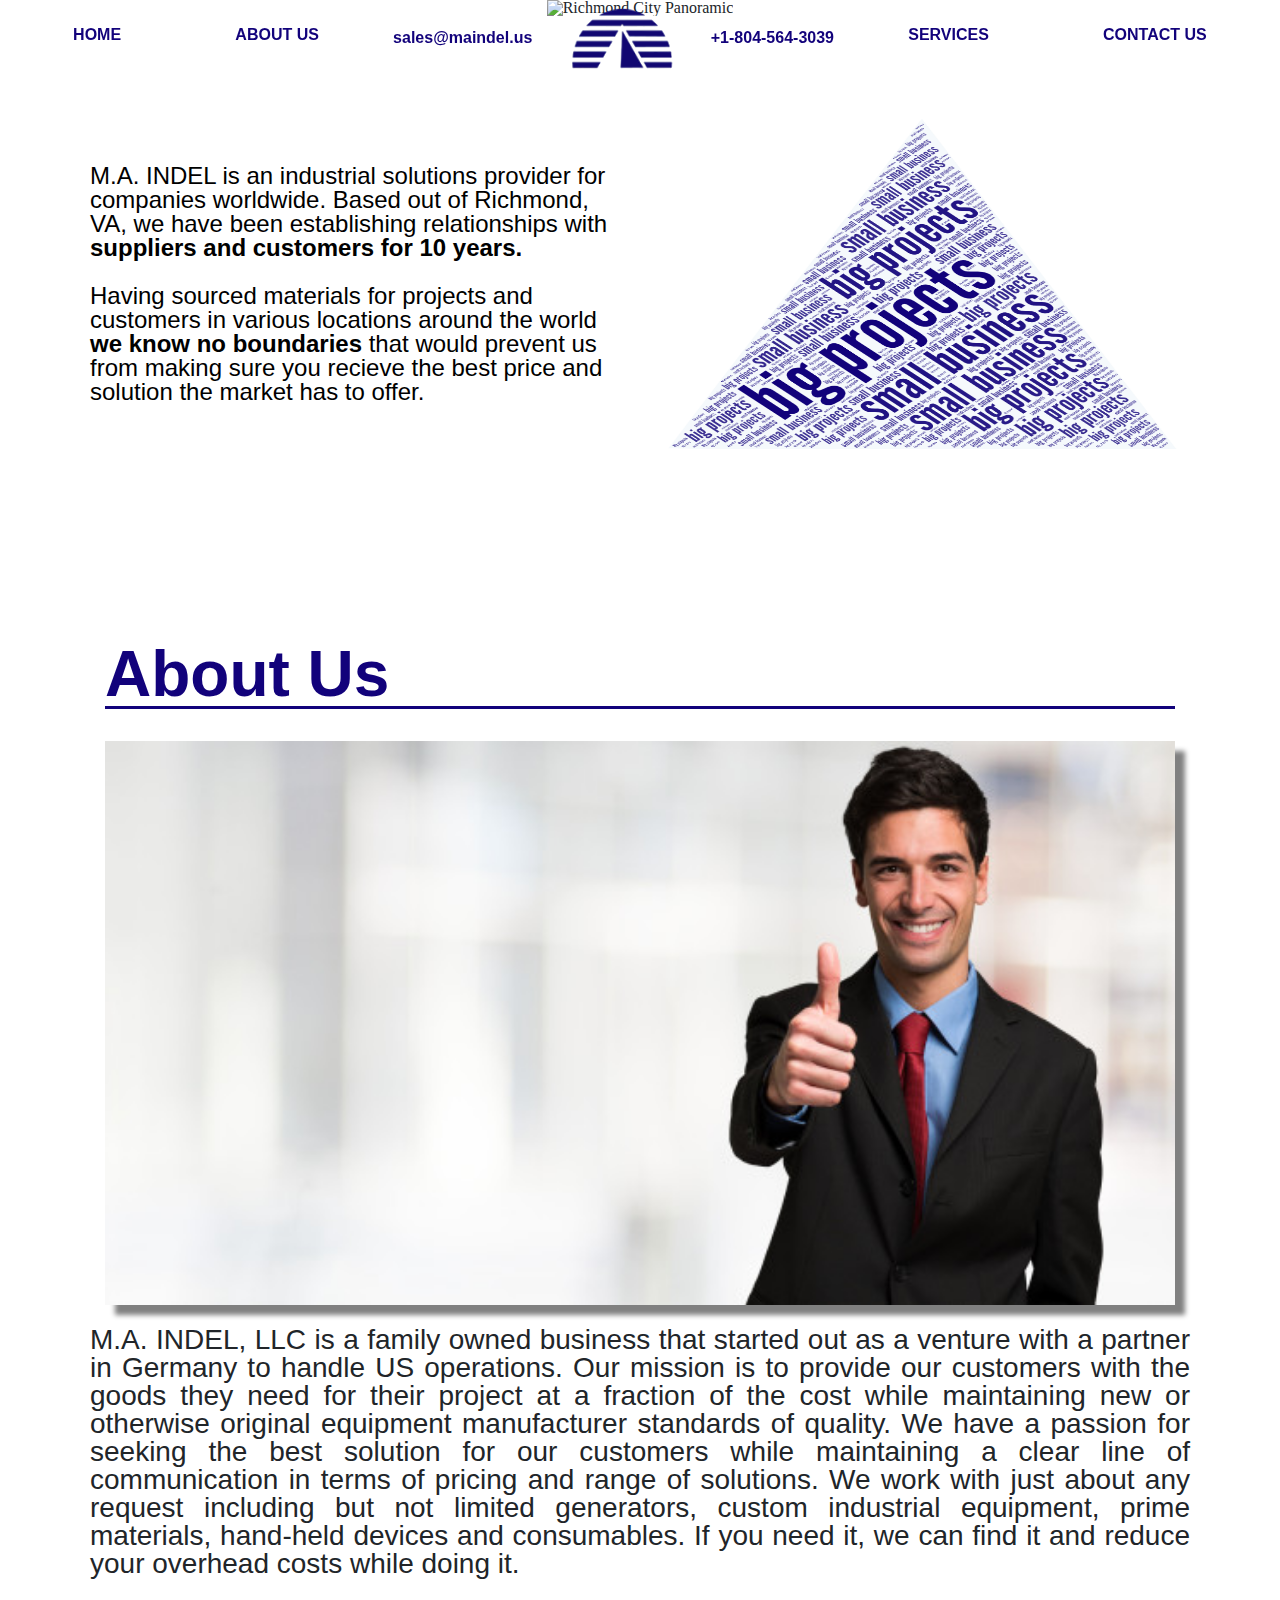
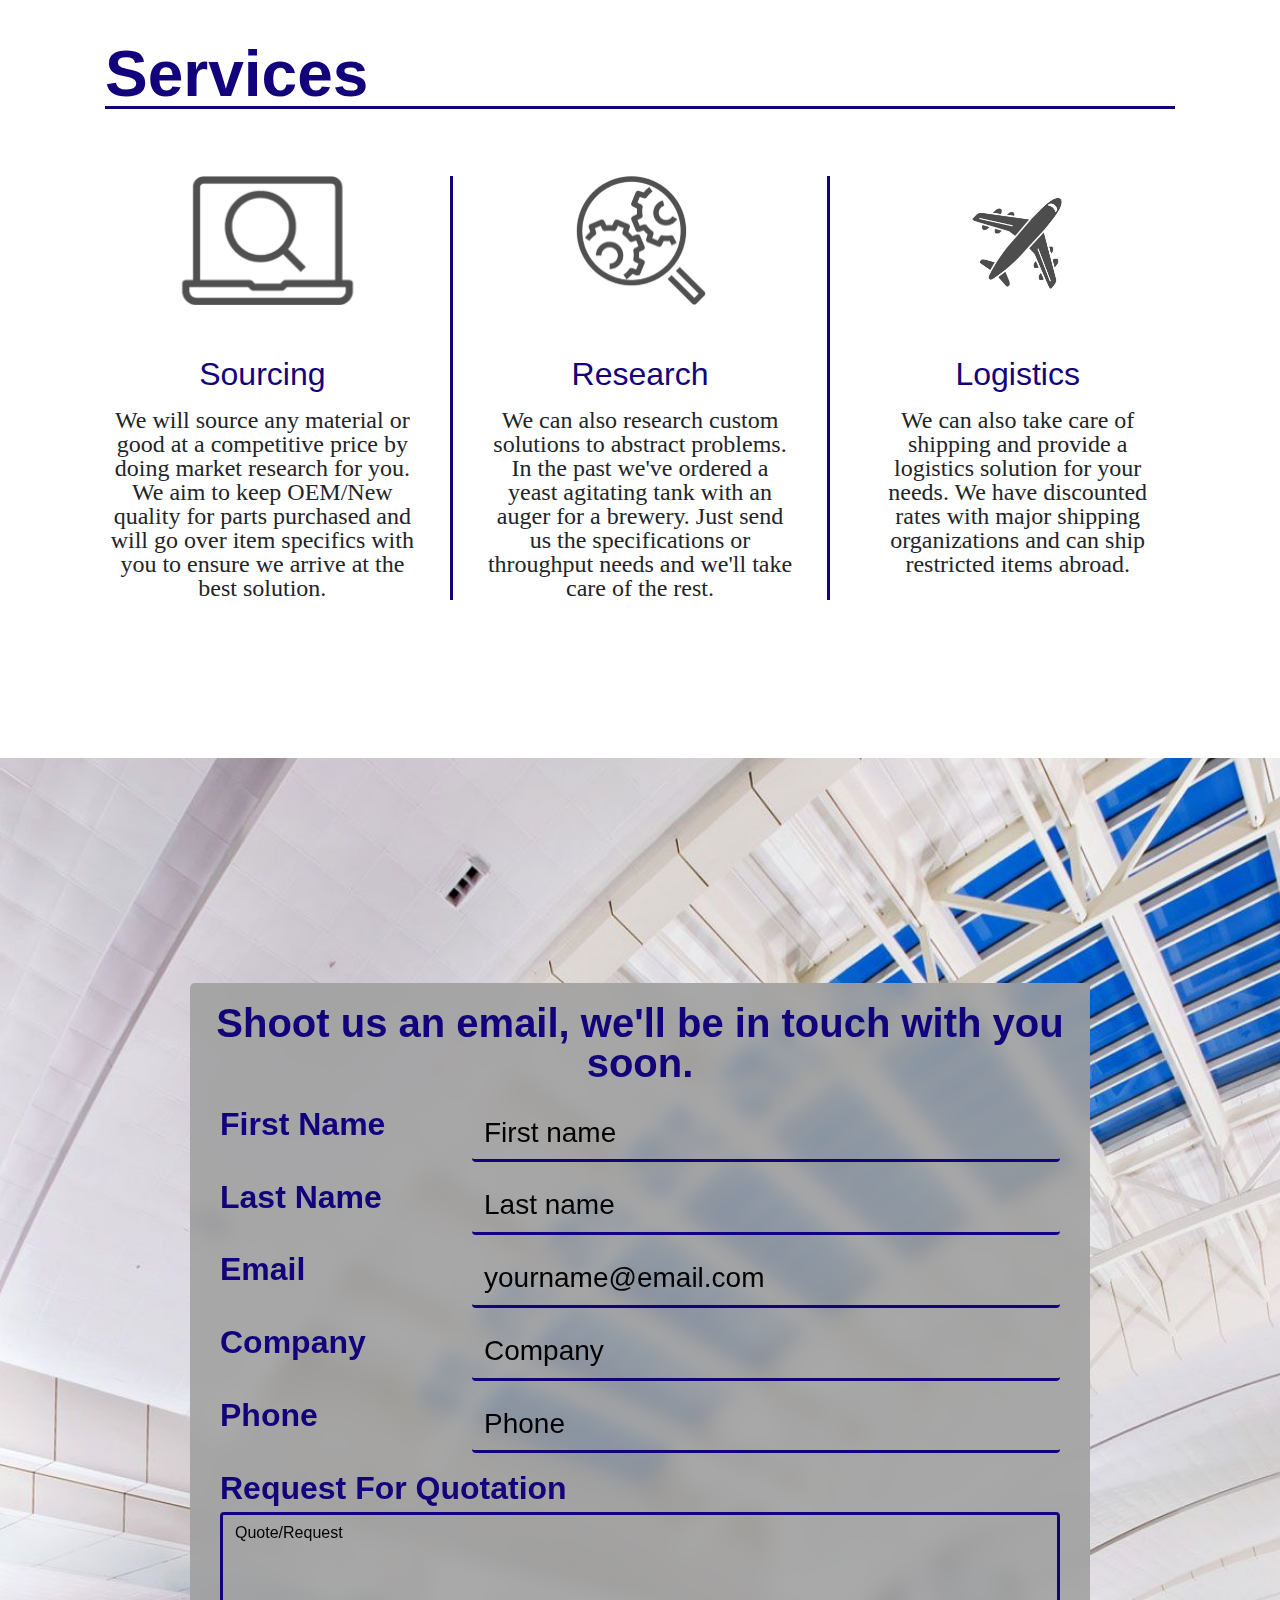
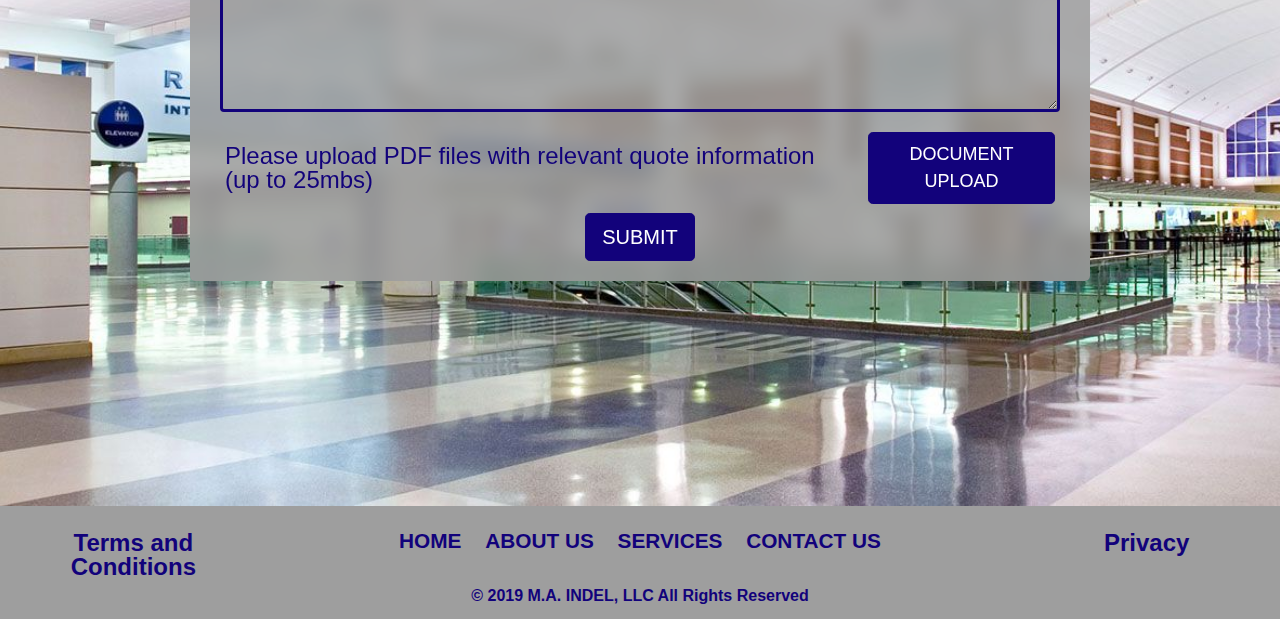
==== commit 33c4d4c8: "Add files via upload" ====
--- a/index.html
+++ b/index.html
@@ -38,12 +38,12 @@
             <span class="navbar-toggler-icon"></span>
         </button>
         <div class="collapse navbar-collapse" id="navbarNavDropdown">
-            <ul class="navbar-nav">
-                <li class="nav-item mx-auto" id="navbar-button">
-                    <a class="nav-link" href="#">HOME</a>
-                </li>
-                <li class="nav-item mx-auto" id="navbar-button">
-                    <a class="nav-link" href="#main-about">ABOUT US</a>
+            <ul class="navbar-nav privacy-policy">
+                <li class="nav-item mx-auto" id="navbar-button">
+                    <a class="nav-link" href="../templates/index.html#">HOME</a>
+                </li>
+                <li class="nav-item mx-auto" id="navbar-button">
+                    <a class="nav-link" href="../templates/index.html#main-about">ABOUT US</a>
                 </li>
                 <span class="navbar-text mx-auto" id="logo-contact">
                     <h1>sales@maindel.us</h1>
@@ -54,10 +54,10 @@
                     <h1>+1-804-564-3039</h1>
                 </span>
                 <li class="nav-item mx-auto" id="navbar-button">
-                    <a class="nav-link" href="#services-row">SERVICES</a>
-                </li>
-                <li class="nav-item mx-auto" id="navbar-button">
-                    <a class="nav-link " href="#main-contactus">CONTACT US</a>
+                    <a class="nav-link" href="../templates/index.html#services-row">SERVICES</a>
+                </li>
+                <li class="nav-item mx-auto" id="navbar-button">
+                    <a class="nav-link " href="../templates/index.html#main-contactus">CONTACT US</a>
                 </li>
                 <hr id="collapsed-navbar-contact-hr">
                 <span class="navbar-text mx-auto" id="logo-contact2">
--- a/css/styles.css
+++ b/css/styles.css
@@ -15,7 +15,9 @@
 }
 
 /* Navbar Formatting Start */
-
+.navbar-expand-lg .navbar-nav{
+    width: 100%;
+}
 
 .navbar {
     background-color: rgba(255, 255, 255, 0);
@@ -59,7 +61,6 @@
 /* Button Formatting */
 
 ul.navbar-nav {
-    width: 100vw;
     top: 0;
 }
 
@@ -103,6 +104,10 @@
     align-content: center;
     flex-wrap: wrap;
     font-size: 1.25vw;
+}
+
+#collapsed-navbar-contact-hr{
+    display:none;
 }
 
 span.navbar-text h1 {
@@ -195,7 +200,10 @@
 /* Index/Main Formatting End */
 
 /* About Us Formatting Start*/
-
+div.container#section-title{
+    margin: 0;
+    padding: 0;
+}
 #main-about {
     padding: 10vh 10vh 0 10vh;
 }
@@ -893,16 +901,19 @@
 }
 
 @media screen and (max-width:991px) {
-    .navbar {
-        padding-top: 30px;
+
+    /* navbar formatting */
+    .navbar{
+        padding: 30px 0 20px 0;
     }
 
     .navbar.scrolled {
         padding-top: 30px;
+        padding: 30px 0 20px 0;
     }
 
     div ul.navbar-nav {
-        margin-top: 55px;
+        margin-top: 42.5px;
     }
 
     div ul.navbar-nav.privacy-policy {
@@ -920,7 +931,6 @@
         height: 45px;
     }
 
-    /* navbar formatting */
     .navbar-light .navbar-nav .nav-link {
         font-size: 1.25em;
     }
@@ -950,6 +960,7 @@
         border-top: 2px ridge;
         width: 85vw;
         border-color: rgba(18, 2, 123);
+        display: block;
     }
 
     /* navbar formatting end */
@@ -1006,6 +1017,15 @@
     /* privacy-policy */
     #privacy-policy {
         padding-top: 20vh;
+    }
+    #privacy-policy h1{
+        font-size: 1.75em;
+    }
+    #privacy-policy p{
+        font-size: 1em;
+    }
+    #privacy-policy h2{
+        font-size: 1.5em;
     }
 }
 
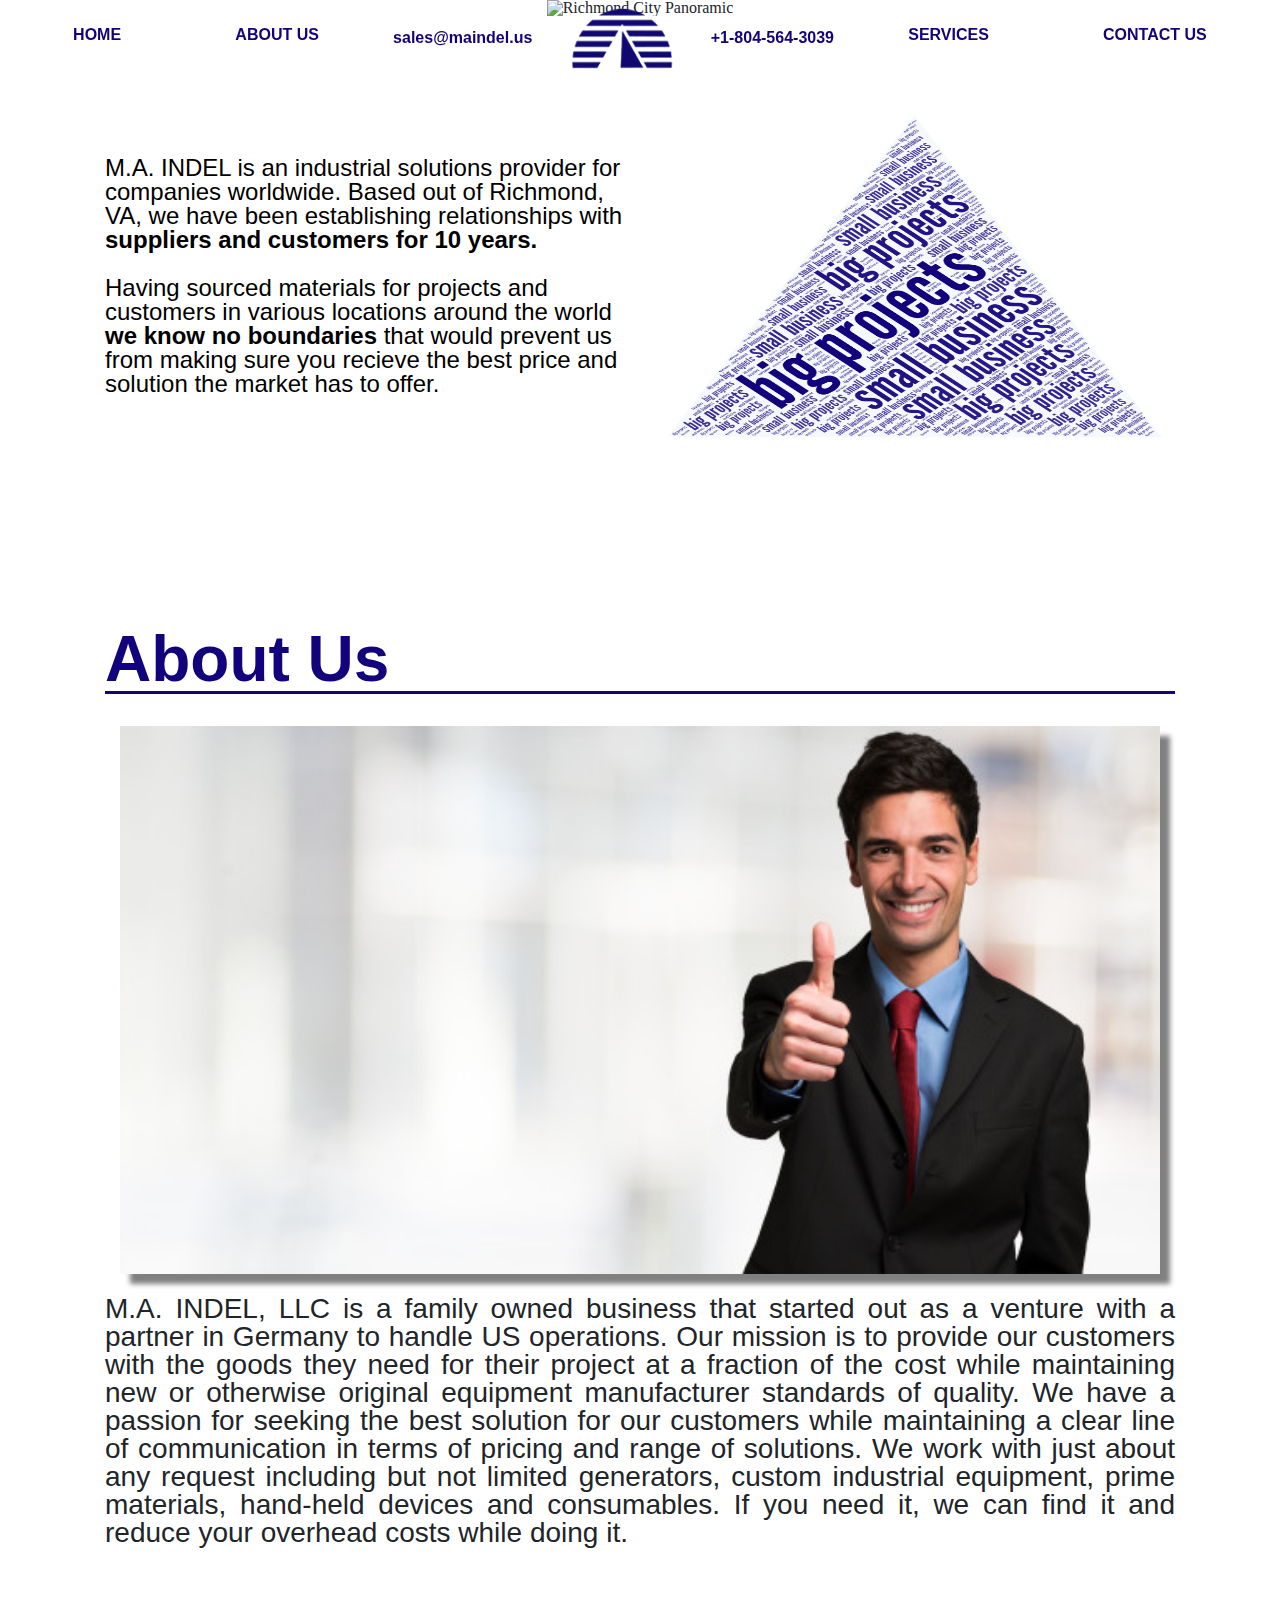
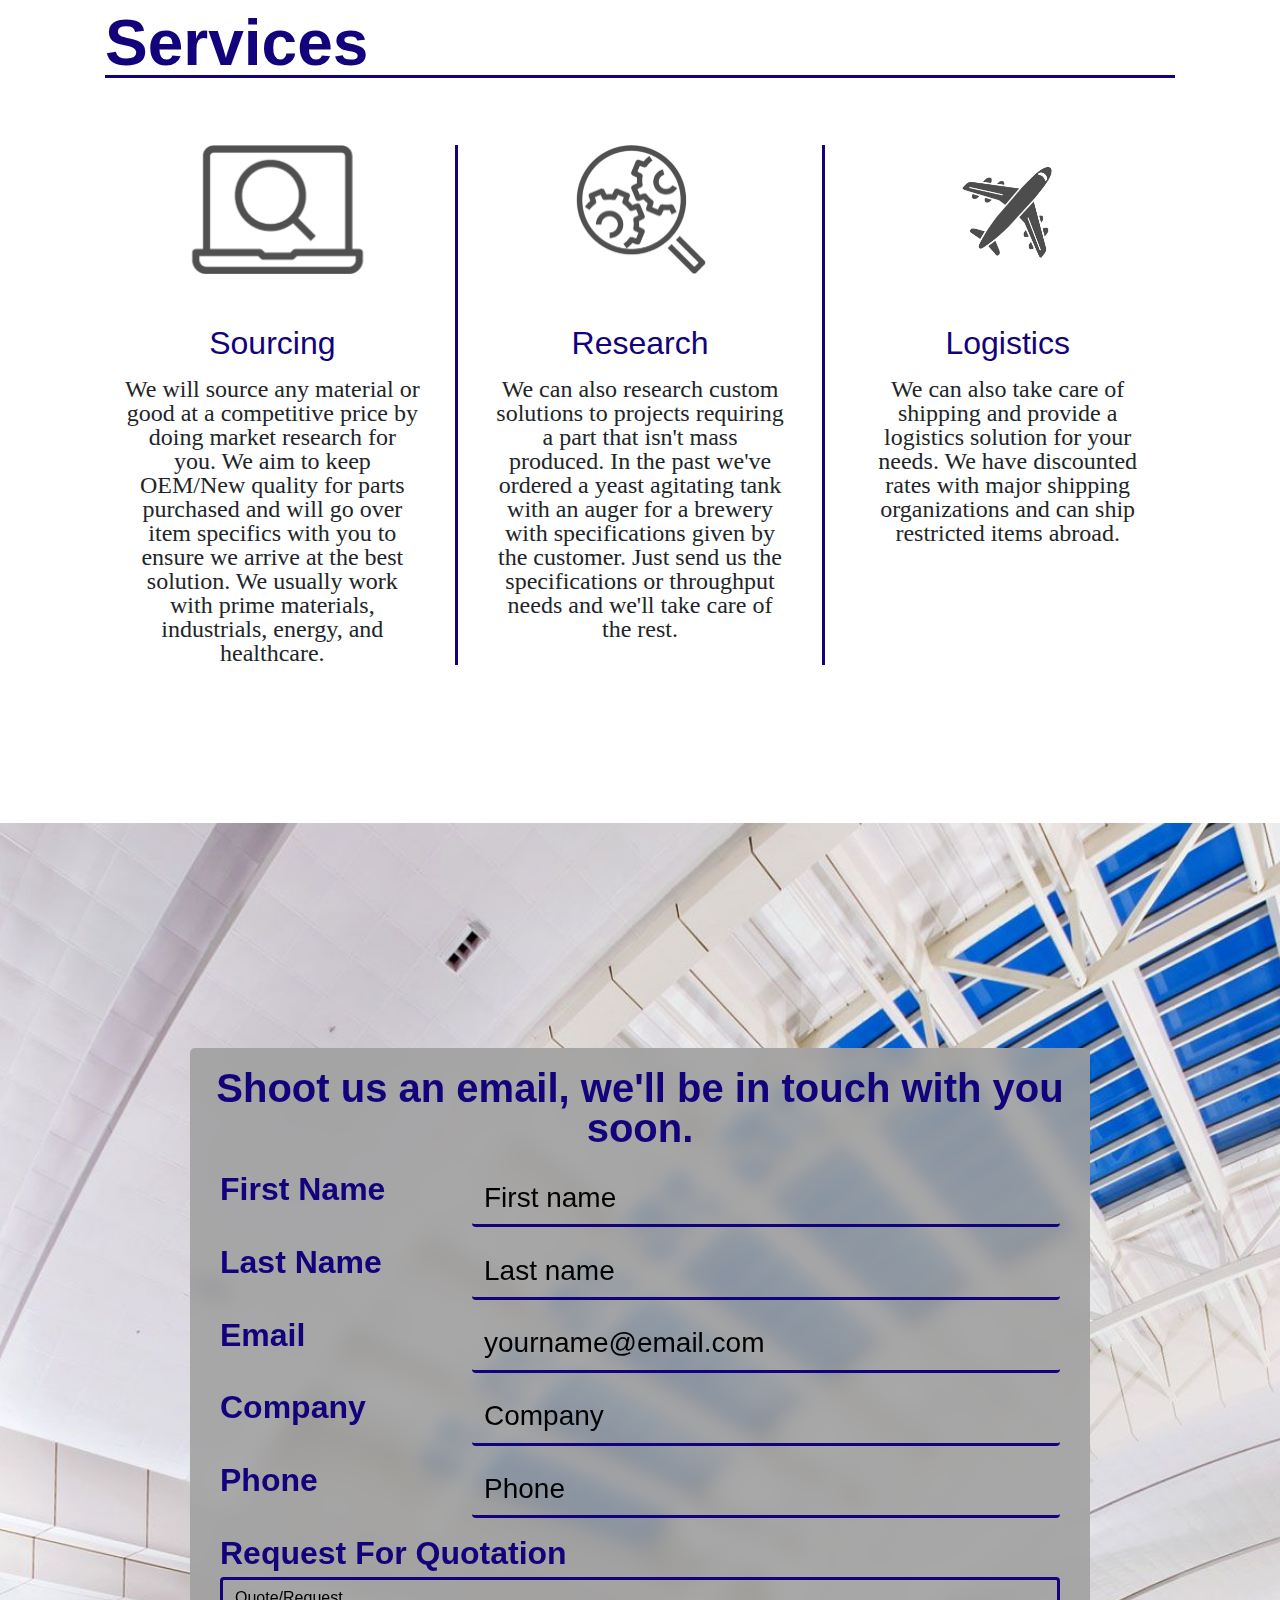
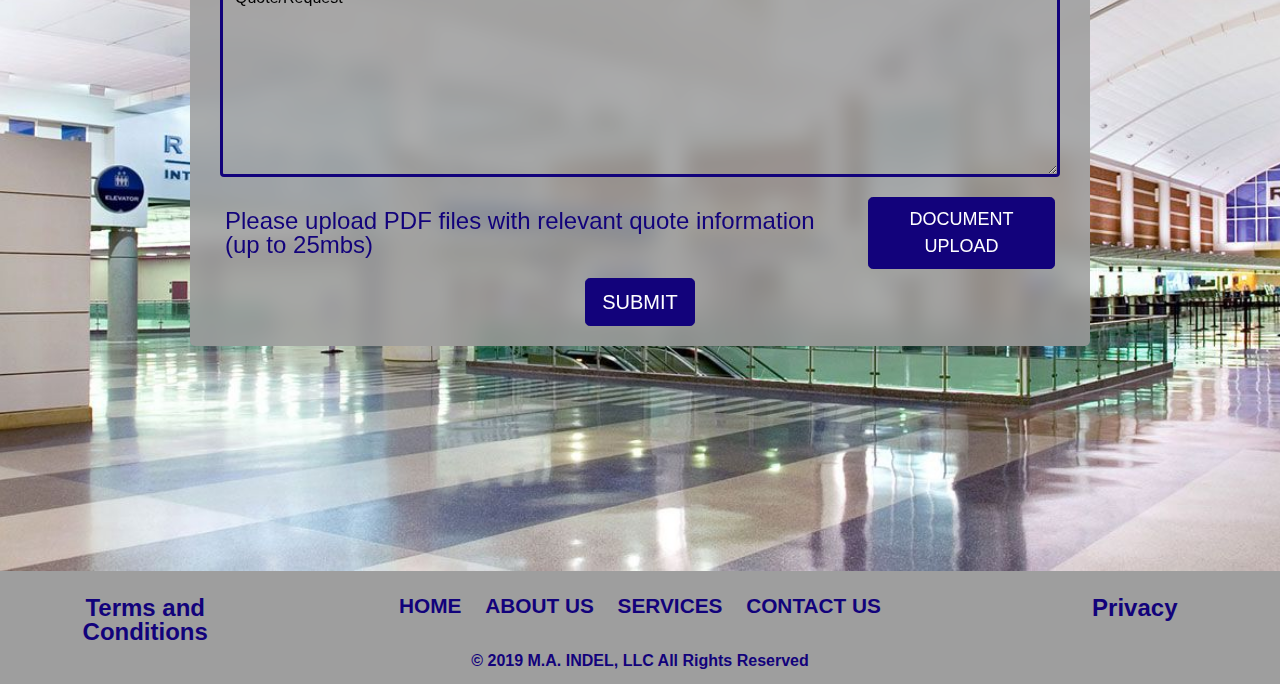
==== commit 45f5a107: "Add files via upload" ====
--- a/index.html
+++ b/index.html
@@ -38,12 +38,12 @@
             <span class="navbar-toggler-icon"></span>
         </button>
         <div class="collapse navbar-collapse" id="navbarNavDropdown">
-            <ul class="navbar-nav privacy-policy">
-                <li class="nav-item mx-auto" id="navbar-button">
-                    <a class="nav-link" href="../templates/index.html#">HOME</a>
-                </li>
-                <li class="nav-item mx-auto" id="navbar-button">
-                    <a class="nav-link" href="../templates/index.html#main-about">ABOUT US</a>
+            <ul class="navbar-nav">
+                <li class="nav-item mx-auto" id="navbar-button">
+                    <a class="nav-link" href="#">HOME</a>
+                </li>
+                <li class="nav-item mx-auto" id="navbar-button">
+                    <a class="nav-link" href="#main-about">ABOUT US</a>
                 </li>
                 <span class="navbar-text mx-auto" id="logo-contact">
                     <h1>sales@maindel.us</h1>
@@ -54,14 +54,15 @@
                     <h1>+1-804-564-3039</h1>
                 </span>
                 <li class="nav-item mx-auto" id="navbar-button">
-                    <a class="nav-link" href="../templates/index.html#services-row">SERVICES</a>
-                </li>
-                <li class="nav-item mx-auto" id="navbar-button">
-                    <a class="nav-link " href="../templates/index.html#main-contactus">CONTACT US</a>
+                    <a class="nav-link" href="#services-row">SERVICES</a>
+                </li>
+                <li class="nav-item mx-auto" id="navbar-button">
+                    <a class="nav-link " href="#main-contactus">CONTACT US</a>
                 </li>
                 <hr id="collapsed-navbar-contact-hr">
                 <span class="navbar-text mx-auto" id="logo-contact2">
-                    <h1>sales@maindel.us +1-804-564-3039</h1>
+                    <h1 id="contact-collapse">sales@maindel.us</h1>
+                    <h1 id="contact-collapse">1-804-564-3039</h1>
                 </span>
             </ul>
         </div>
@@ -70,7 +71,7 @@
         <img id="header" src="../css/img/richmond-header.jpg" alt="Richmond City Panoramic">
         <div class="image-box">
             <h1>M.A. INDEL</h1>
-            <h2>Sourcing and Logistics Consultants</h2>
+            <h2>&nbsp;Sourcing and Logistics Consultants&nbsp;</h2>
         </div>
     </div>
     <div class="container-fluid" id="company-wrapper">
@@ -127,7 +128,8 @@
                         We will source any material or good at a competitive price
                         by doing market research for you. We aim to keep OEM/New quality for
                         parts purchased and will go over item specifics with you to ensure
-                        we arrive at the best solution.
+                        we arrive at the best solution. We usually work with prime materials,
+                        industrials, energy, and healthcare.
                     </p>
                 </div>
             </div>
@@ -136,9 +138,10 @@
                 <div class="container">
                     <h2>Research</h2>
                     <p>
-                        We can also research custom solutions to abstract problems. In the
-                        past we've ordered a yeast agitating tank with an auger for a brewery.
-                        Just send us the specifications or throughput needs and we'll take care of the rest.
+                    We can also research custom solutions to projects requiring a part that isn't mass produced. In the
+                    past we've ordered a yeast agitating tank with an auger for a brewery with specifications given by
+                    the customer.
+                    Just send us the specifications or throughput needs and we'll take care of the rest.
                     </p>
                 </div>
             </div>
@@ -218,40 +221,39 @@
         </div>
     </div>
     <div class="container-fluid" id="footer-reordered">
-        <div class="row">
+        <div class="row" id="footer-reordered-menu">
             <div class="col-sm" id="rights-reserved-menu">
                 <a href="../templates/index.html#" class="underline"> HOME </a>
             </div>
             <div class="col-sm" id="rights-reserved-menu">
                 <a href="../templates/index.html#main-about" class="underline"> ABOUT US </a>
             </div>
-            <div class="col-sm" id="rights-reserved-menu" class="underline">
+            <div class="col-sm" id="rights-reserved-menu">
                 <a href="../templates/index.html#services-row" class="underline"> SERVICES </a>
             </div>
             <div class="col-sm" id="rights-reserved-menu">
                 <a href="../templates/index.html#main-contactus" class="underline"> CONTACT US </a>
             </div>
-        </div>
-        <div class="col-sm" id="rights-reserved">
-            <a href="../templates/tcs.html" class="underline"> Terms and Conditions </a>
-        </div>
-        <div class="col-sm" id="rights-reserved">
-            <a href="../templates/privacy.html" class="underline"> Privacy </a>
-        </div>
-        <div class="col-sm" id="rights-reserved">
-            <p> © 2019 M.A. INDEL, LLC</p>
-            <p> All Rights Reserved</p>
+            <div class="col-sm" id="rights-reserved-menu">
+                <a href="../templates/tcs.html" class="underline"> Terms and Conditions </a>
+            </div>
+            <div class="col-sm bottom" id="rights-reserved-menu">
+                <a href="../templates/privacy.html" class="underline"> Privacy </a>
+            </div>
+        </div>
+        <div class="col-sm" id="rights-reserved-2">
+            <p> &nbsp;© 2019 M.A. INDEL, LLC All Rights Reserved &nbsp;</p>
         </div>
     </div>
     <script src="https://code.jquery.com/jquery-3.3.1.slim.min.js"
         integrity="sha384-q8i/X+965DzO0rT7abK41JStQIAqVgRVzpbzo5smXKp4YfRvH+8abtTE1Pi6jizo" crossorigin="anonymous">
-    </script>
+        </script>
     <script src="https://cdnjs.cloudflare.com/ajax/libs/popper.js/1.14.7/umd/popper.min.js"
         integrity="sha384-UO2eT0CpHqdSJQ6hJty5KVphtPhzWj9WO1clHTMGa3JDZwrnQq4sF86dIHNDz0W1" crossorigin="anonymous">
-    </script>
+        </script>
     <script src="https://stackpath.bootstrapcdn.com/bootstrap/4.3.1/js/bootstrap.min.js"
         integrity="sha384-JjSmVgyd0p3pXB1rRibZUAYoIIy6OrQ6VrjIEaFf/nJGzIxFDsf4x0xIM+B07jRM" crossorigin="anonymous">
-    </script>
+        </script>
     <script src="../js/header.js"></script>
     <script src="../js/scrollfade.js"></script>
 </body>
--- a/css/styles.css
+++ b/css/styles.css
@@ -14,6 +14,9 @@
     font-weight: 900;
 }
 
+.row{
+    margin: 0;
+}
 /* Navbar Formatting Start */
 .navbar-expand-lg .navbar-nav{
     width: 100%;
@@ -908,7 +911,6 @@
     }
 
     .navbar.scrolled {
-        padding-top: 30px;
         padding: 30px 0 20px 0;
     }
 
@@ -1077,11 +1079,6 @@
         transition: 0.5s;
     }
 
-    .navbar-fixed-top {
-        position: relative;
-        top: auto;
-    }
-
     .about {
         margin: 7.5vw 0 7.5vw 0;
         padding: 0 2.5vh 0 4.5vh;
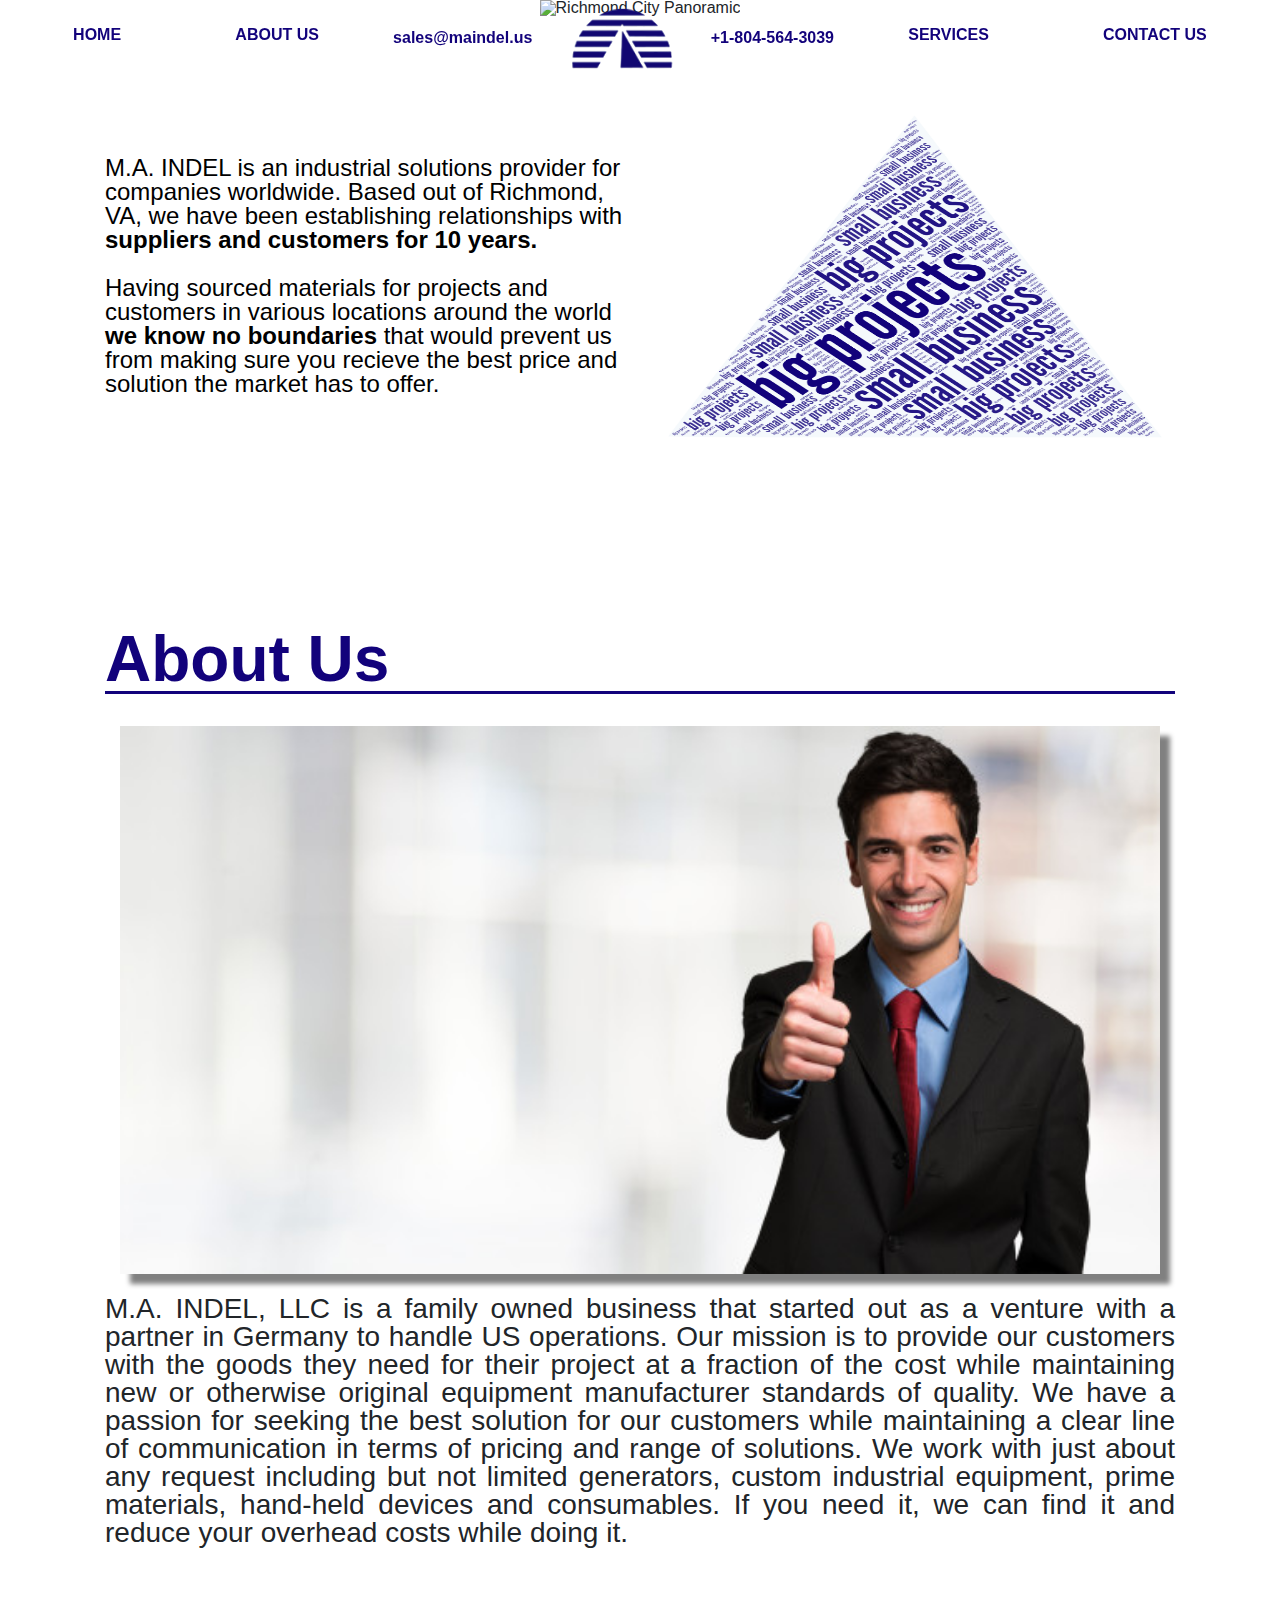
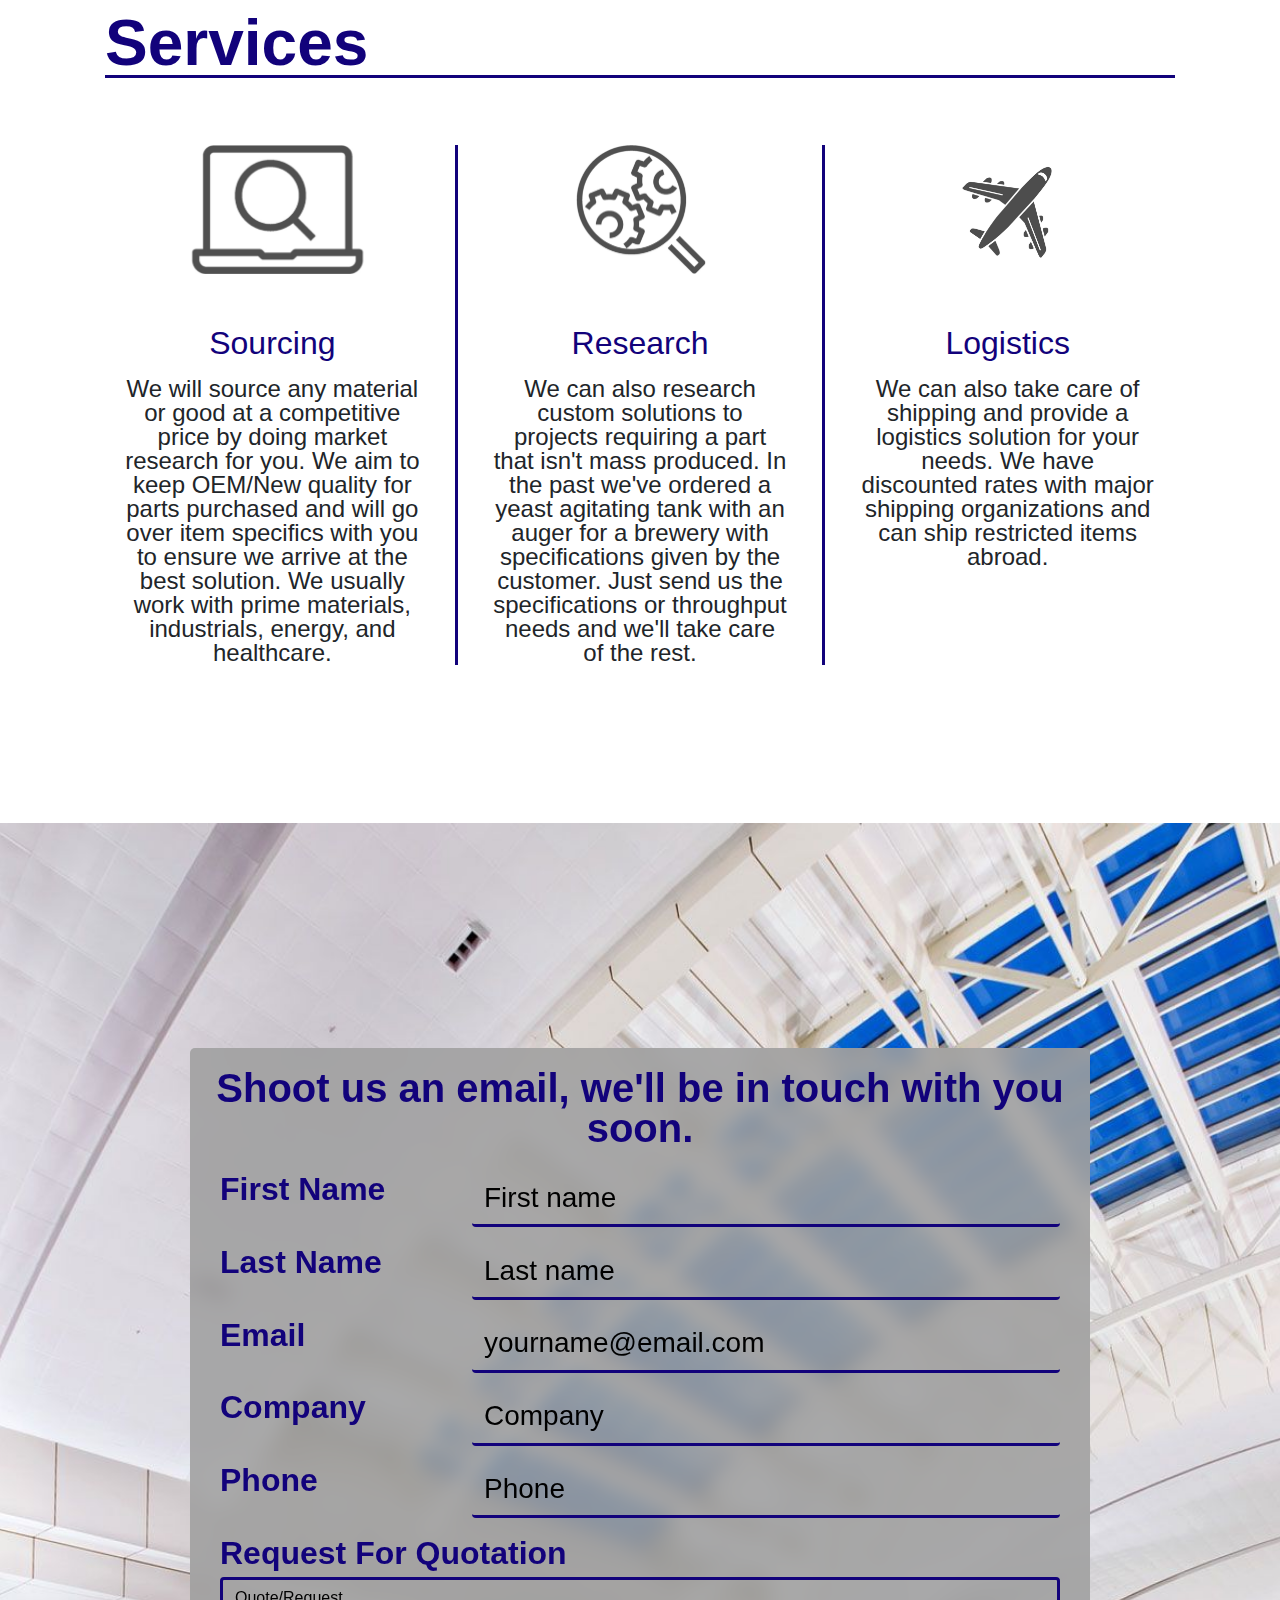
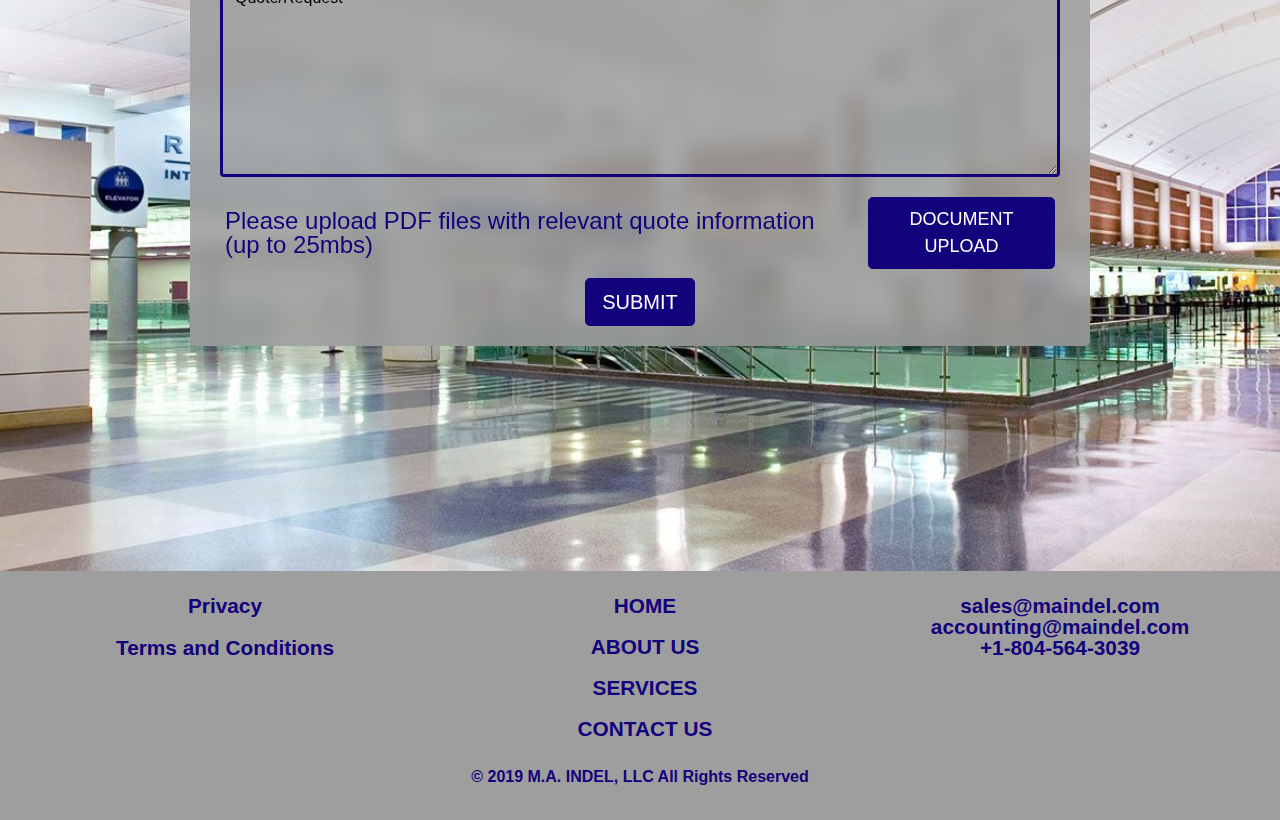
==== commit 299f49a8: "Add files via upload" ====
--- a/index.html
+++ b/index.html
@@ -138,10 +138,12 @@
                 <div class="container">
                     <h2>Research</h2>
                     <p>
-                    We can also research custom solutions to projects requiring a part that isn't mass produced. In the
-                    past we've ordered a yeast agitating tank with an auger for a brewery with specifications given by
-                    the customer.
-                    Just send us the specifications or throughput needs and we'll take care of the rest.
+                        We can also research custom solutions to projects requiring a part that isn't mass produced. In
+                        the
+                        past we've ordered a yeast agitating tank with an auger for a brewery with specifications given
+                        by
+                        the customer.
+                        Just send us the specifications or throughput needs and we'll take care of the rest.
                     </p>
                 </div>
             </div>
@@ -202,16 +204,29 @@
     <div class="container-fluid" id="footer">
         <div class="row">
             <div class="col-sm" id="rights-reserved">
+                <a href="../templates/privacy.html" class="underline"> Privacy </a>
+                <br>
+                <br>
                 <a href="../templates/tcs.html" class="underline"> Terms and Conditions </a>
             </div>
-            <div class="col-7" id="rights-reserved-menu">
-                <a href="../templates/index.html#" class="underline"> HOME </a>
-                <a href="../templates/index.html#main-about" class="underline"> ABOUT US </a>
-                <a href="../templates/index.html#services-row" class="underline"> SERVICES </a>
-                <a href="../templates/index.html#main-contactus" class="underline"> CONTACT US </a>
-            </div>
-            <div class="col-sm" id="rights-reserved">
-                <a href="../templates/privacy.html" class="underline"> Privacy </a>
+            <div class="col-sm">
+                <div class="col-sm" id="rights-reserved-menu">
+                    <a href="../templates/index.html#" class="underline"> HOME </a>
+                </div>
+                <div class="col-sm" id="rights-reserved-menu">
+                    <a href="../templates/index.html#main-about" class="underline"> ABOUT US </a>
+                </div>
+                <div class="col-sm" id="rights-reserved-menu">
+                    <a href="../templates/index.html#services-row" class="underline"> SERVICES </a>
+                </div>
+                <div class="col-sm" id="rights-reserved-menu">
+                    <a href="../templates/index.html#main-contactus" class="underline"> CONTACT US </a>
+                </div>
+            </div>
+            <div class="col footer-contact" id="rights-reserved-menu">
+                <p>sales@maindel.com</p>
+                <p>accounting@maindel.com</p>
+                <p>+1-804-564-3039</p>
             </div>
         </div>
         <div class="row">
--- a/css/styles.css
+++ b/css/styles.css
@@ -1,5 +1,9 @@
 html {
     scroll-behavior: smooth;
+}
+
+body{
+    font-family: 'Helvetica', 'Arial', sans-serif;
 }
 
 body div.header {
@@ -9,7 +13,6 @@
     background-color: grey;
     width: 100%;
     text-align: center;
-    font-family: 'Helvetica', 'Arial', sans-serif;
     color: rgba(18, 2, 123);
     font-weight: 900;
 }
@@ -24,19 +27,22 @@
 
 .navbar {
     background-color: rgba(255, 255, 255, 0);
-    height: 95px;
     padding-bottom: 10px;
     padding-top: 20px;
-    width: 100vw;
     transition: 0.5s;
 }
 
 .navbar.scrolled {
-    background-color: rgb(158, 158, 158);
+    background-color: white;
     padding-bottom: 10px;
     padding-top: 20px;
-    height: 95px;
-    width: 100vw;
+    transition: 0.5s;
+}
+
+.navbar.scrolled-2 {
+    background-color: white;
+    padding-bottom: 15px;
+    padding-top: 15px;
     transition: 0.5s;
 }
 
@@ -75,7 +81,6 @@
     padding: 15px 70px 15px 70px;
     margin-top: 15px;
     font-size: 1.25vw;
-    font-family: 'Helvetica', 'Arial', sans-serif;
     box-shadow: none;
     font-weight: 600;
     cursor: pointer;
@@ -88,7 +93,6 @@
     font-size: 1.25vw;
     padding: 15px 70px 15px 70px;
     margin-top: 1 5px;
-    font-family: 'Helvetica', 'Arial', sans-serif;
     box-shadow: none;
     font-weight: 600;
     cursor: pointer;
@@ -116,7 +120,6 @@
 span.navbar-text h1 {
     color: rgba(18, 2, 123);
     font-weight: 700;
-    font-family: 'Helvetica', 'Arial', sans-serif;
 }
 
 #logo-contact2 {
@@ -152,7 +155,6 @@
     font-size: 5em;
     color: white;
     font-weight: 1000;
-    font-family: 'Helvetica', 'Arial', sans-serif;
     text-align: left;
     z-index: 1;
 }
@@ -161,14 +163,12 @@
     font-size: 3.5em;
     color: white;
     font-weight: 1000;
-    font-family: 'Helvetica', 'Arial', sans-serif;
     z-index: 1;
 }
 
 .col-sm.description {
     color: black;
     font-size: 2.5em;
-    font-family: 'Helvetica', 'Arial', sans-serif;
     display: flex;
     align-items: center;
     flex-wrap: wrap;
@@ -176,7 +176,6 @@
 
 .col-sm.description strong {
     color: black;
-    font-family: 'Helvetica', 'Arial', sans-serif;
     font-weight: 700;
 }
 
@@ -215,14 +214,12 @@
     text-align: left;
     font-size: 5em;
     color: rgba(18, 2, 123);
-    font-family: 'Helvetica', 'Arial', sans-serif;
     border-bottom: 3px solid;
     border-color: rgba(18, 2, 123);
     font-weight: 700;
 }
 
 #main-about p {
-    font-family: 'Helvetica', 'Arial', sans-serif;
     font-size: 2.25em;
     text-align: justify;
 }
@@ -256,7 +253,6 @@
     font-size: 5em;
     color: rgba(18, 2, 123);
     font-weight: 700;
-    font-family: 'Helvetica', 'Arial', sans-serif;
     border-bottom: 3px solid;
     border-color: rgba(18, 2, 123);
 }
@@ -267,7 +263,6 @@
     padding-top: 2vh;
     padding-bottom: 2vh;
     z-index: 1;
-    font-family: 'Helvetica', 'Arial', sans-serif;
     color: rgba(18, 2, 123);
     font-weight: 500;
 }
@@ -324,7 +319,6 @@
     background-color: rgba(158, 158, 158, 0.85);
     ;
     padding: 20px 20px 20px 20px;
-    font-family: 'Helvetica', 'Arial', sans-serif;
     display: block;
     max-width: 900px;
     border-radius: 5px;
@@ -334,7 +328,6 @@
     color: rgba(18, 2, 123);
     font-size: 2.5em;
     font-weight: 700;
-    font-family: 'Helvetica', 'Arial', sans-serif;
     text-align: center;
     padding-bottom: 15px;
 }
@@ -348,7 +341,6 @@
     font-size: 2em;
     color: rgba(18, 2, 123);
     font-weight: 600;
-    font-family: 'Helvetica', 'Arial', sans-serif;
 }
 
 textarea.form-control {
@@ -364,7 +356,6 @@
 
 textarea:focus.form-control {
     color: black;
-    font-family: 'Helvetica', 'Arial', sans-serif;
 }
 
 input.form-control {
@@ -372,7 +363,6 @@
     margin-bottom: 1%;
     margin-top: 1%;
     margin-left: auto;
-    font-family: 'Helvetica', 'Arial', sans-serif;
     color: black;
     font-size: 1.75em;
     transition: 0.5s;
@@ -380,7 +370,6 @@
 
 input:focus.form-control {
     color: black;
-    font-family: 'Helvetica', 'Arial', sans-serif;
 }
 
 .form-control::placeholder {
@@ -449,7 +438,6 @@
 }
 
 .center-button {
-    font-family: 'Helvetica', 'Arial', sans-serif;
     margin-top: 1vh;
     display: flex;
     align-items: center;
@@ -473,13 +461,12 @@
     padding-bottom: 15px;
     color: rgba(18, 2, 123);
     font-weight: 600;
-    font-family: 'Helvetica', 'Arial', sans-serif;
     display: block;
 }
 
 #rights-reserved {
     padding-top: 10px;
-    font-size: 0.75em;
+    font-size: 0.65em;
 }
 
 #rights-reserved a {
@@ -491,7 +478,7 @@
 }
 
 #rights-reserved-menu {
-    padding-top: 10px;
+    padding: 10px;
     font-size: 0.65em;
     text-decoration: none;
 }
@@ -503,13 +490,9 @@
 }
 
 #rights-reserved-2 {
-    padding-top: 10px;
+    padding: 20px 0 20px 0;
     font-size: 0.5em;
-}
-
-#rights-reserved-2 {
-    color: rgba(18, 2, 123);
-    padding: 1vh 1vh 0 1vh;
+    color: rgba(18, 2, 123);
 }
 
 .underline {
@@ -542,18 +525,19 @@
     display: none;
     width: 100%;
     font-size: 3em;
-    background-color: rgba(126, 126, 126, 0.75);
     text-align: center;
-    padding-top: 15px;
-    padding-bottom: 15px;
     color: rgba(18, 2, 123);
     font-weight: 600;
-    font-family: 'Helvetica', 'Arial', sans-serif;
+    background-image: linear-gradient(transparent,white, rgba(126, 126, 126, 0.75));
+}
+
+#footer-reordered-menu{
+    padding: 20px 0 0px 0;
 }
 
 /* Privacy Policy */
 .navbar.navbar-expand-lg.navbar-light.fixed-top.privacy-policy {
-    background-color: rgb(158, 158, 158);
+    background-color: white;
 }
 
 #privacy-policy {
@@ -564,7 +548,6 @@
 #privacy-policy h1 {
     font-size: 3em;
     color: rgba(18, 2, 123);
-    font-family: 'Helvetica', 'Arial', sans-serif;
 }
 
 #privacy-policy hr {
@@ -618,7 +601,6 @@
 #terms h1 {
     font-size: 3em;
     color: rgba(18, 2, 123);
-    font-family: 'Helvetica', 'Arial', sans-serif;
 }
 
 #terms hr {
@@ -705,7 +687,6 @@
         height: 75px;
         padding-bottom: 10px;
         padding-top: 10px;
-        width: 100vw;
         transition: 0;
     }
 
@@ -713,7 +694,6 @@
         height: 75px;
         padding-bottom: 10px;
         padding-top: 10px;
-        width: 100vw;
         transition: 0;
     }
 
@@ -749,7 +729,7 @@
     }
 
     img#header {
-        height: 36.5vh;
+        height: 100vh;
         width: 100vw;
         position: relative;
         transition: 0.5s;
@@ -907,11 +887,11 @@
 
     /* navbar formatting */
     .navbar{
-        padding: 30px 0 20px 0;
+        padding: 15px 0 15px 0;
     }
 
     .navbar.scrolled {
-        padding: 30px 0 20px 0;
+        padding: 15px 0 15px 0;
     }
 
     div ul.navbar-nav {
@@ -929,7 +909,8 @@
     .navbar-brand-collapsed {
         display: block;
         position: absolute;
-        left: 44.5%;
+        left: 50%;
+        transform: translateX(-50%);
         height: 45px;
     }
 
@@ -946,7 +927,7 @@
     }
 
     #logo-contact2 {
-        font-size: 1.25em;
+        font-size: 1em;
         display: block;
         word-spacing: 10px;
         padding-bottom: 2vh;
@@ -965,6 +946,13 @@
         display: block;
     }
 
+    #contact-collapse{
+        padding: 10px 0 10px 0;
+        font-weight: 700px;
+        font-size: 1.5em;
+        text-align: center;
+    }
+
     /* navbar formatting end */
     /* main formatting */
     .col-sm.description {
@@ -1009,7 +997,11 @@
         font-size: 0.75em;
         padding: 2px;
     }
-
+    .document-upload button:hover {
+        font-size: 0.75em;
+        background-color: rgba(18, 2, 123);
+    }
+    /* contact us formatting end */
     .center-button .btn-lg {
         font-size: 1em;
     }
@@ -1036,6 +1028,7 @@
     /* about us formatting */
     #main-about p {
         text-align: justify;
+
     }
 
     /* about us formatting end */
@@ -1050,6 +1043,11 @@
     }
 
     /* services formatting end */
+    /* footer start */
+    #rights-reserved-menu{
+        font-size: 0.50em
+    }
+    /* footer end */
 }
 
 @media screen and (max-width: 769px) {
@@ -1111,7 +1109,7 @@
     }
 
     #main-about {
-        padding: 10vh 0 0 0;
+        padding: 11vh 0 0 0;
     }
 
     #company-wrapper {
@@ -1129,7 +1127,7 @@
     /* index formatting end */
     /* services formatting */
     #services-row {
-        padding: 0 0 0 0;
+        padding: 11vh 0 0 0;
     }
 
     #services-row .container h2 {
@@ -1140,7 +1138,7 @@
     }
 
     #services-row p {
-        font-size: 0.85em;
+        font-size: 1em;
     }
 
     #services-row img {
@@ -1174,7 +1172,12 @@
         font-size: 0.75em;
     }
 
-
+    #main-contactus {
+        position: relative;
+        background-image: none;
+        width: 100%;
+        padding: 15vh 0vh 15vh 0vh;
+    }
     /* Contact Us Formatting End */
     /* Footer */
     #footer {
@@ -1186,22 +1189,23 @@
 
     #rights-reserved-menu {
         padding-top: 10px;
-        font-size: 0.65em;
+        font-size: 0.50em;
     }
 
 }
 
 @media screen and (max-width: 575px) {
+    
     #footer {
         display: none;
     }
 
     #footer-reordered {
+        padding: 0;
         font-size: 1.75em;
         text-align: center;
-        padding-top: 15px;
-        padding-bottom: 15px;
         display: block;
+        background-image: linear-gradient(transparent, rgba(126, 126, 126, 0.75));
     }
 
     #services-border {
@@ -1216,7 +1220,7 @@
     }
 
     .image-box h2 {
-        font-size: 1em;
+        font-size: 0.85em;
         transition: 0.5s;
     }
 }
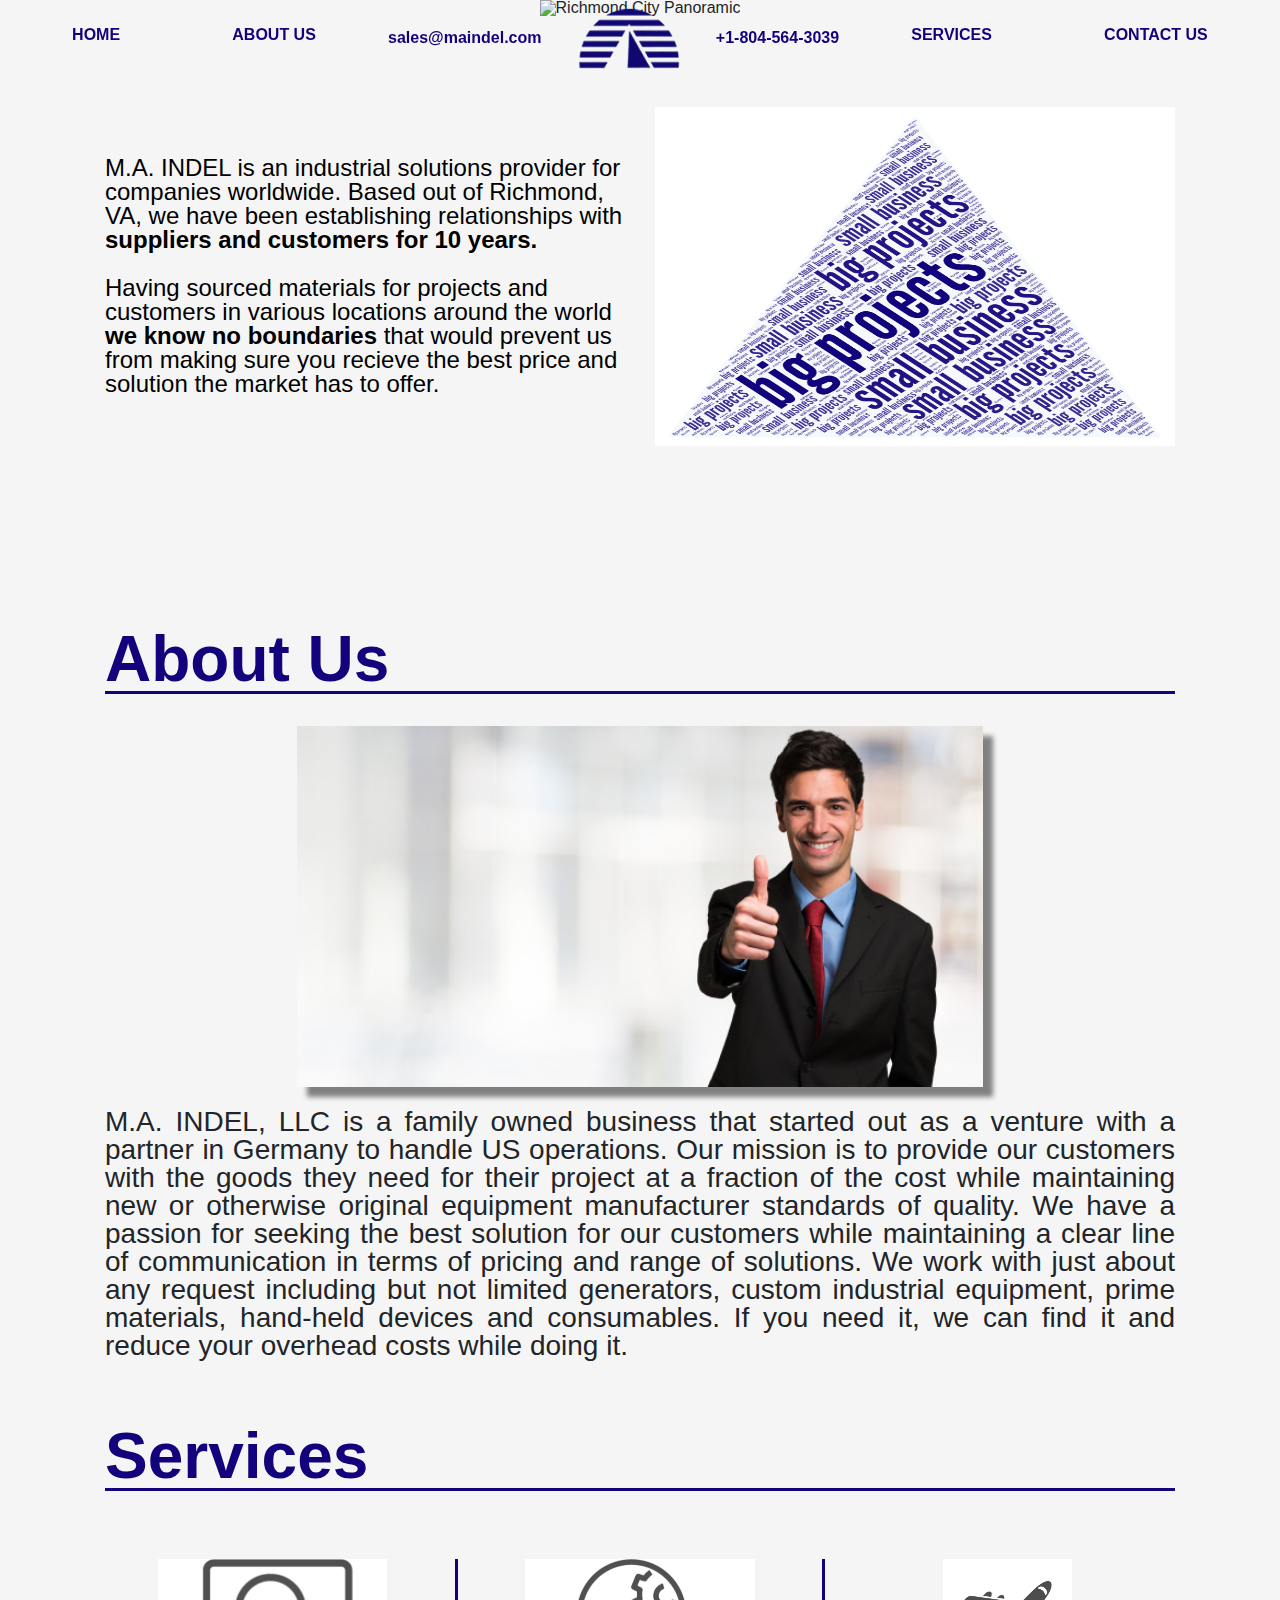
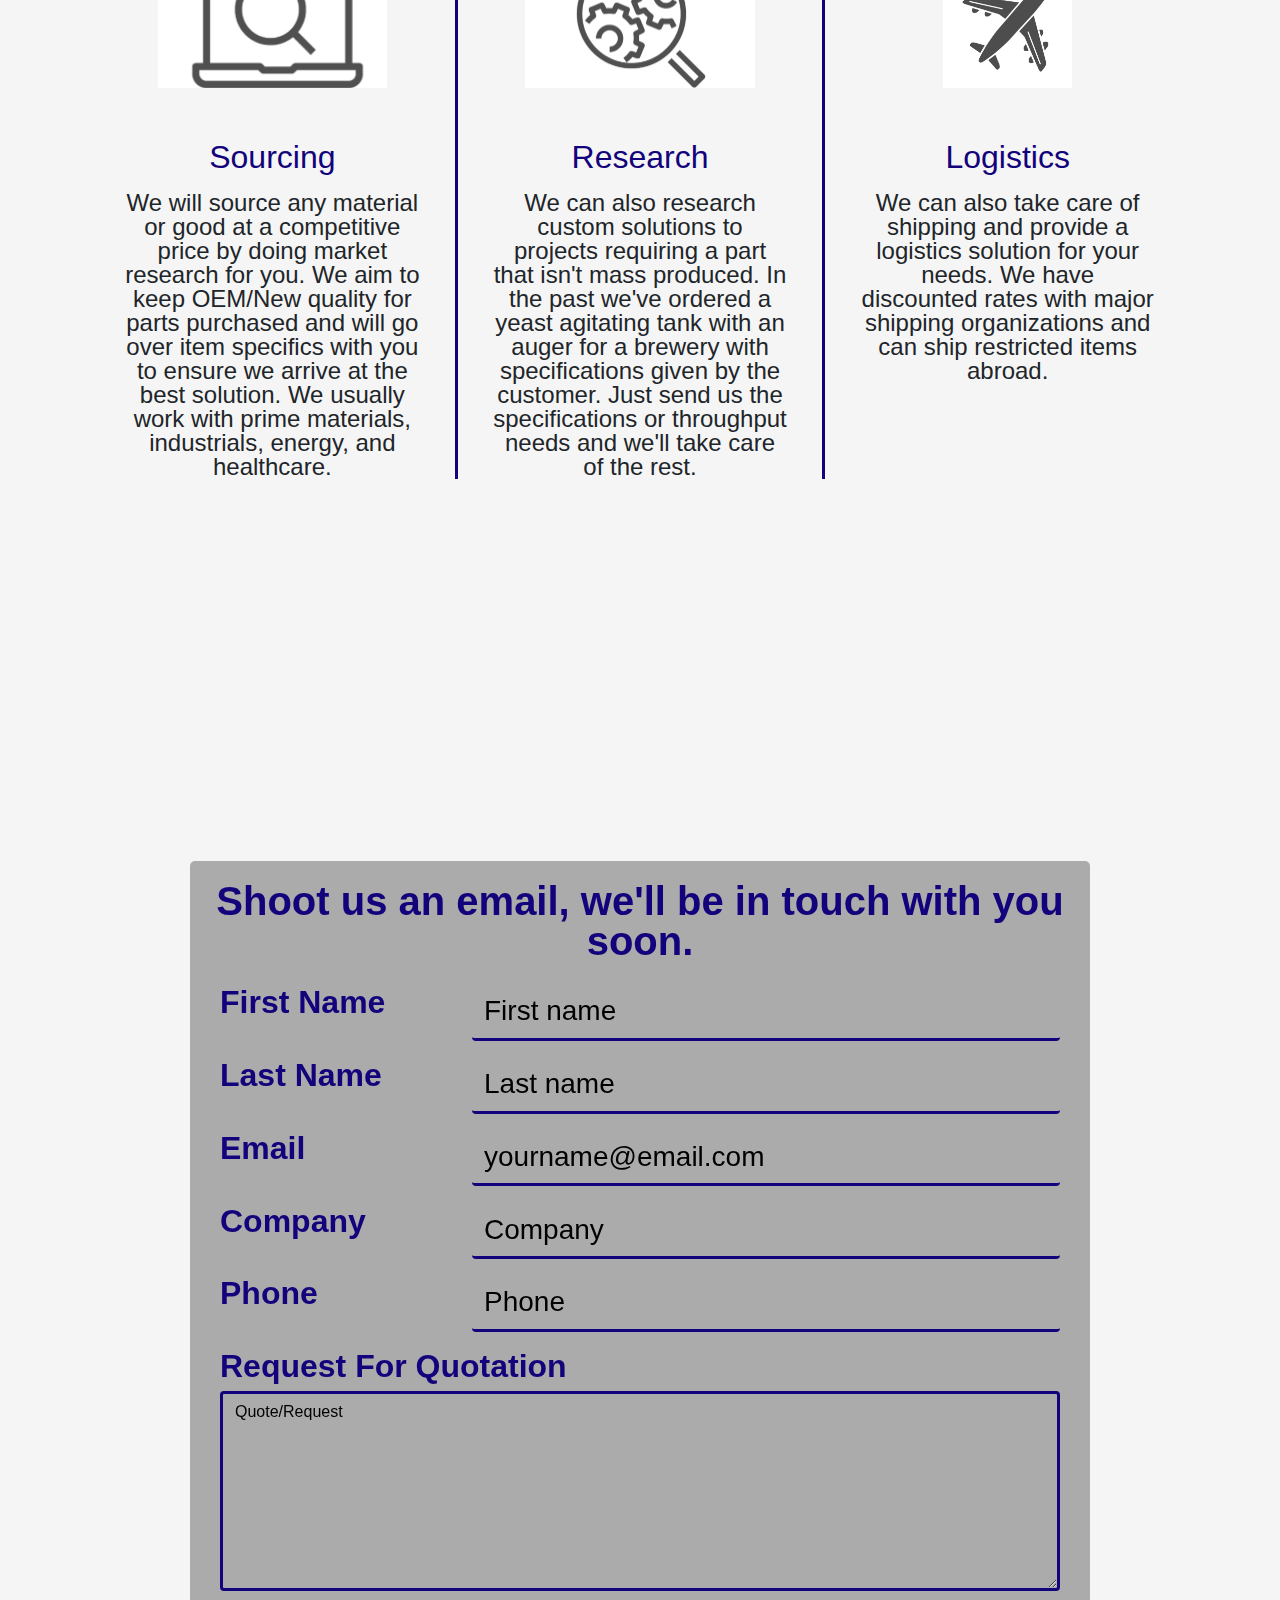
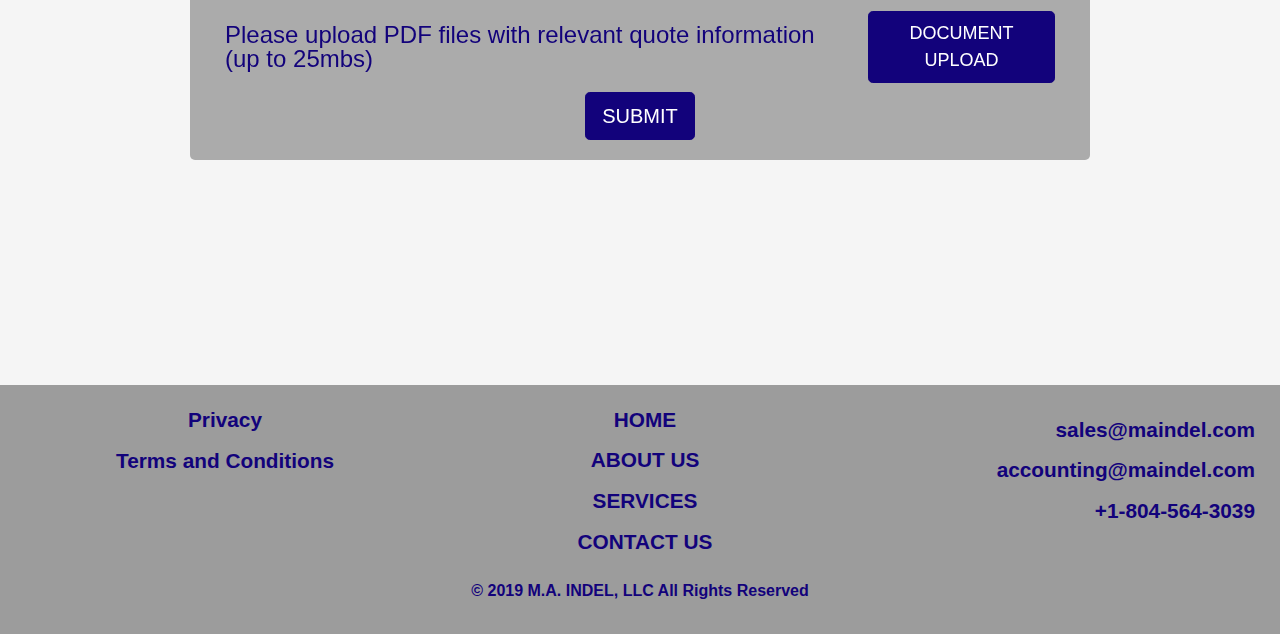
==== commit 682707c1: "Add files via upload" ====
--- a/index.html
+++ b/index.html
@@ -46,7 +46,7 @@
                     <a class="nav-link" href="#main-about">ABOUT US</a>
                 </li>
                 <span class="navbar-text mx-auto" id="logo-contact">
-                    <h1>sales@maindel.us</h1>
+                    <h1>sales@maindel.com</h1>
                 </span>
                 <img src='../css/img/pyramid-transparent.png' class="navbar-brand mx-auto"
                     alt="M.A. Indel Pyramid with Rising Sun">
@@ -61,7 +61,7 @@
                 </li>
                 <hr id="collapsed-navbar-contact-hr">
                 <span class="navbar-text mx-auto" id="logo-contact2">
-                    <h1 id="contact-collapse">sales@maindel.us</h1>
+                    <h1 id="contact-collapse">sales@maindel.com</h1>
                     <h1 id="contact-collapse">1-804-564-3039</h1>
                 </span>
             </ul>
--- a/css/styles.css
+++ b/css/styles.css
@@ -3,7 +3,8 @@
 }
 
 body{
-    font-family: 'Helvetica', 'Arial', sans-serif;
+    font-family: "Baskerville", 'Helvetica', 'sans-serif';
+    background-color: whitesmoke;
 }
 
 body div.header {
@@ -305,10 +306,6 @@
 
 #main-contactus {
     position: relative;
-    background-image: url("../css/img/richmond-int3.jpg");
-    background-repeat: no-repeat;
-    background-position: center;
-    background-size: cover;
     width: 100%;
     padding: 25vh 0vh 25vh 0vh;
 }
@@ -455,7 +452,7 @@
 #footer {
     width: 100%;
     font-size: 3em;
-    background-color: rgba(126, 126, 126, 0.75);
+    background-color: rgba(126, 126, 126,.75);
     text-align: center;
     padding-top: 15px;
     padding-bottom: 15px;
@@ -494,6 +491,16 @@
     font-size: 0.5em;
     color: rgba(18, 2, 123);
 }
+
+.footer-contact{
+    padding: 0;
+    text-align: end;
+}
+
+.footer-contact p{
+    padding: 10px 0 10px 0;
+}
+
 
 .underline {
     display: inline;
@@ -541,7 +548,7 @@
 }
 
 #privacy-policy {
-    padding-top: 13vh;
+    padding-top: 120px;
     padding-bottom: 10vh;
 }
 
@@ -594,7 +601,7 @@
 /* T&C Start */
 
 #terms {
-    padding-top: 13vh;
+    padding-top: 120px;
     padding-bottom: 10vh;
 }
 
@@ -630,12 +637,20 @@
 
     /* main formatting end */
     /* about us formatting start */
+    #main-about {
+        padding: 16vh 10vh 0 10vh;
+    }
+
     #main-about h1 {
         font-size: 4em;
     }
 
     #main-about p {
         font-size: 1.75em
+    }
+
+    .container#about-wrapper{
+        padding: 0 15vw 0 15vw;
     }
 
     /* about us formatting end */
@@ -1010,7 +1025,7 @@
 
     /* privacy-policy */
     #privacy-policy {
-        padding-top: 20vh;
+        padding-top: 120px;
     }
     #privacy-policy h1{
         font-size: 1.75em;
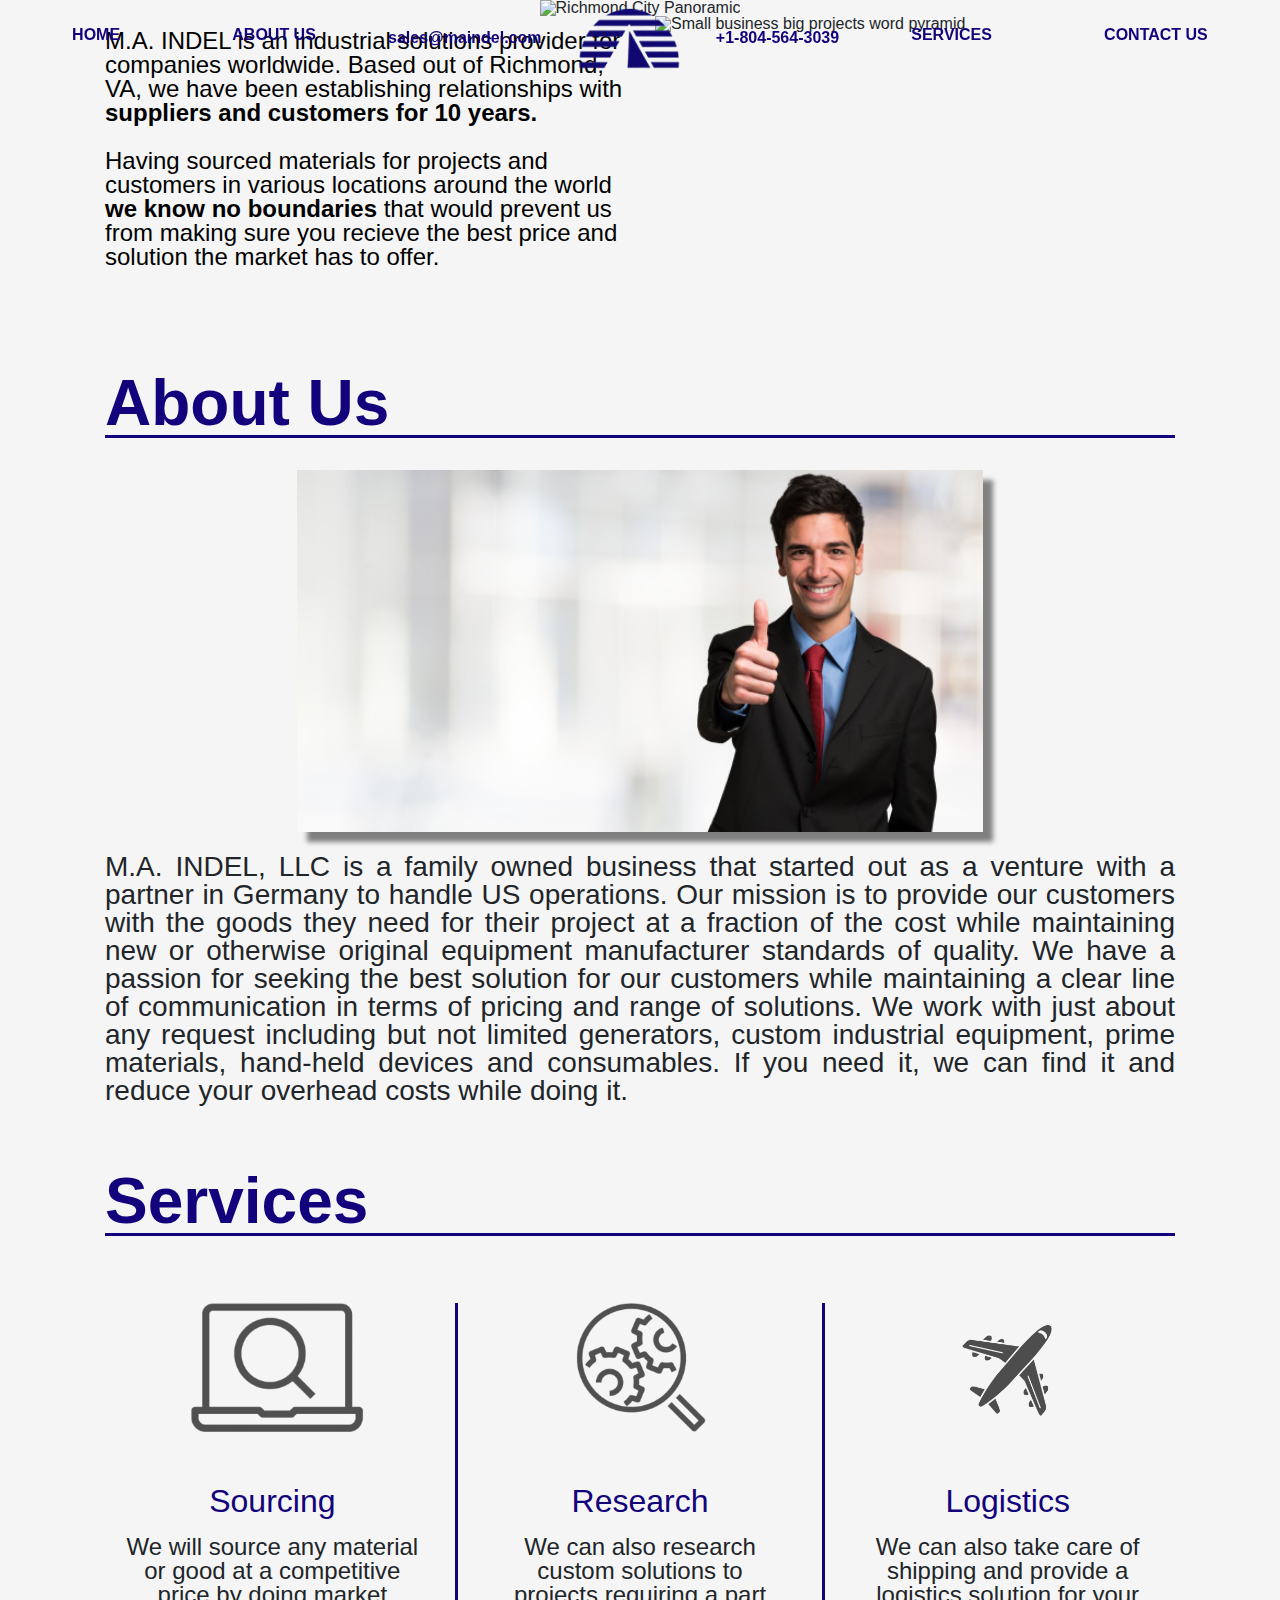
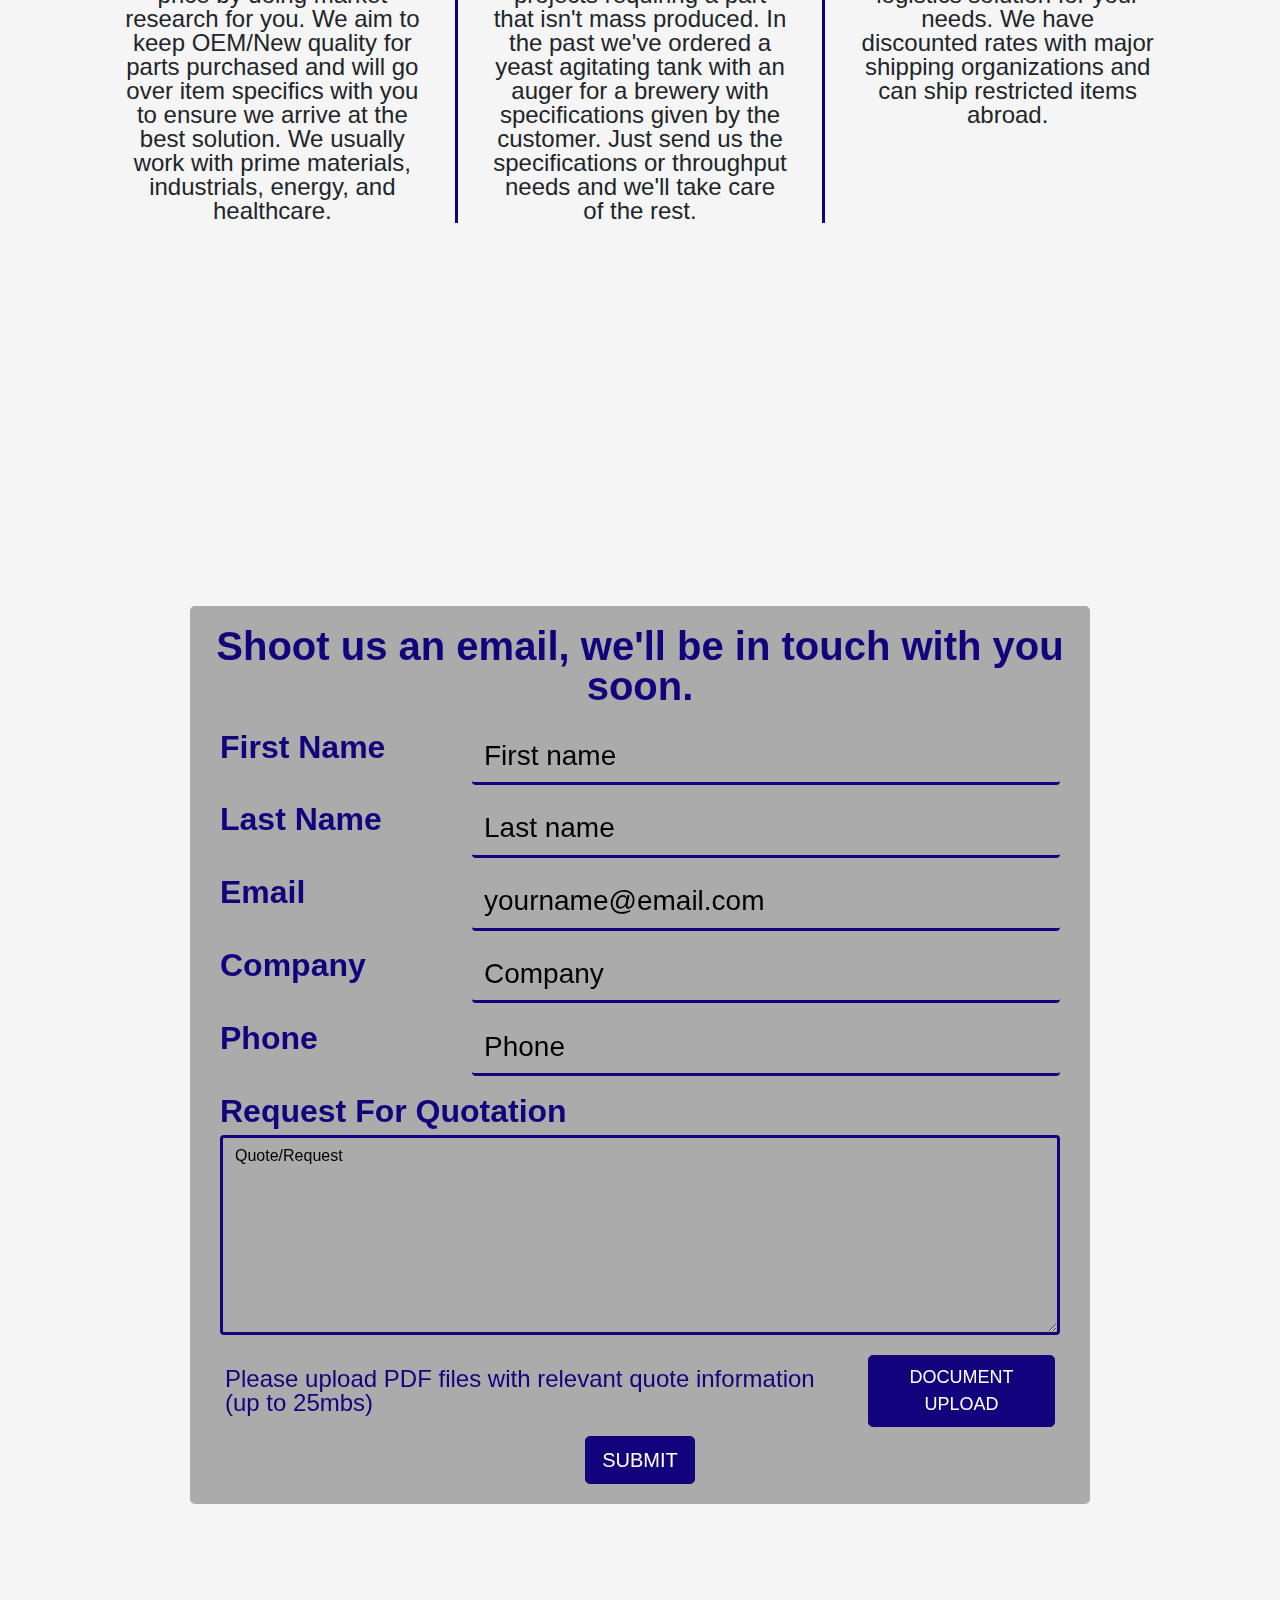
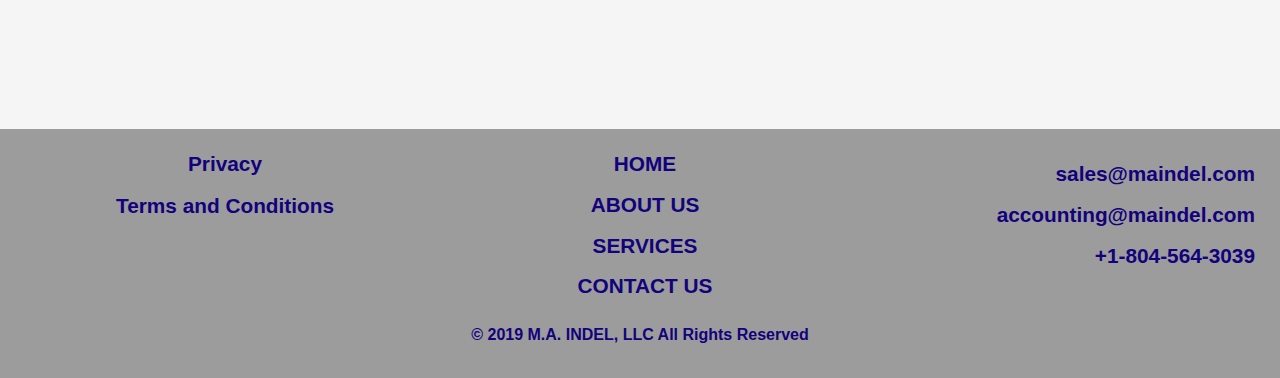
==== commit 3c88ce1f: "Add files via upload" ====
--- a/index.html
+++ b/index.html
@@ -88,7 +88,7 @@
                 </p>
             </div>
             <div class="col-sm" id="logocolumn">
-                <img id="smallbig" src="../css/img/WordArt.png" alt="Small business big projects word pyramid">
+                <img id="smallbig" src="../css/img/WordArt-removebg.png" alt="Small business big projects word pyramid">
             </div>
         </div>
     </div>
@@ -121,7 +121,7 @@
         </div>
         <div class="row">
             <div class="col-md">
-                <img src="../css/img/sourcing2.jpg" alt="magnifying glass on laptop">
+                <img src="../css/img/sourcing2-removebg.png" alt="magnifying glass on laptop">
                 <div class="container">
                     <h2>Sourcing</h2>
                     <p>
@@ -134,7 +134,7 @@
                 </div>
             </div>
             <div class="col-md" id="services-border">
-                <img src="../css/img/research.jpg" alt="magnifying glass on gears">
+                <img src="../css/img/research-removebg.png" alt="magnifying glass on gears">
                 <div class="container">
                     <h2>Research</h2>
                     <p>
@@ -148,7 +148,7 @@
                 </div>
             </div>
             <div class="col-md">
-                <img src="../css/img/plane2.jpg" alt="Airplane">
+                <img src="../css/img/plane2-removebg.png" alt="Airplane">
                 <div class="container">
                     <h2>Logistics</h2>
                     <p>
